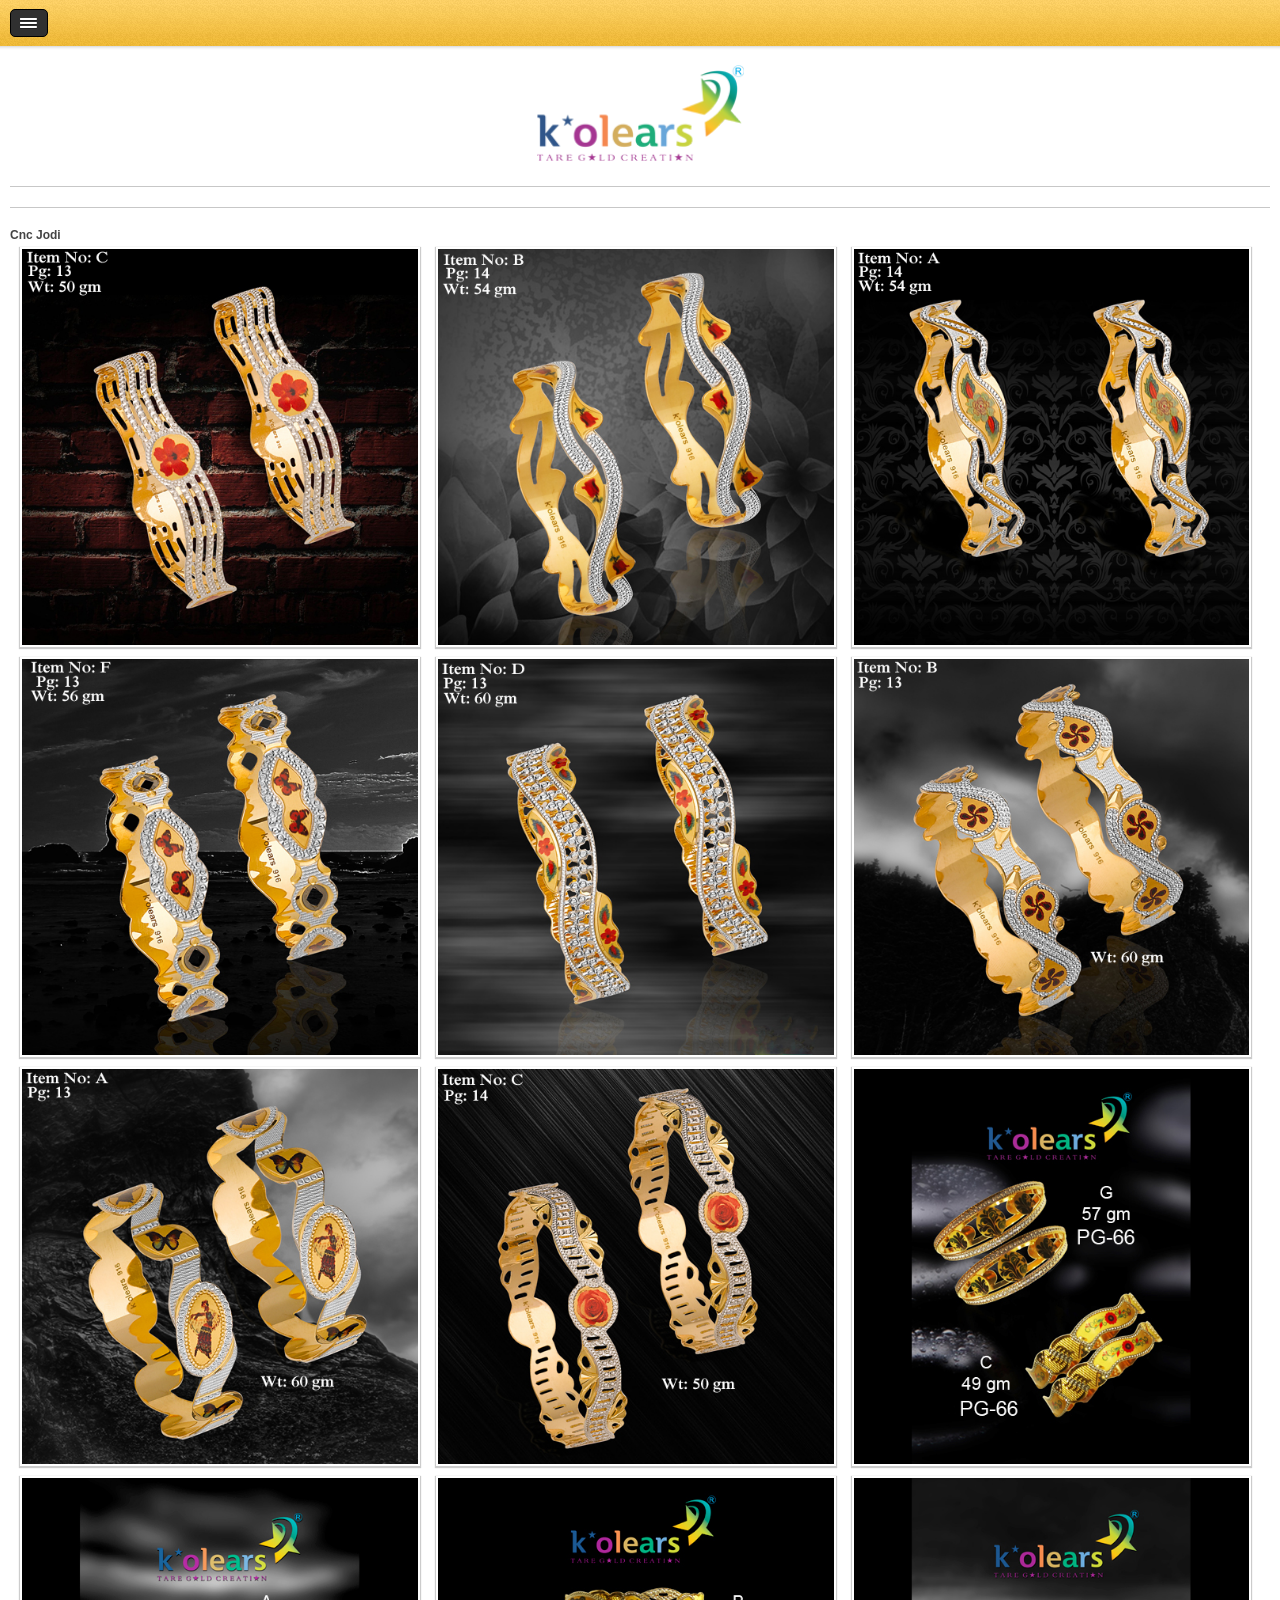
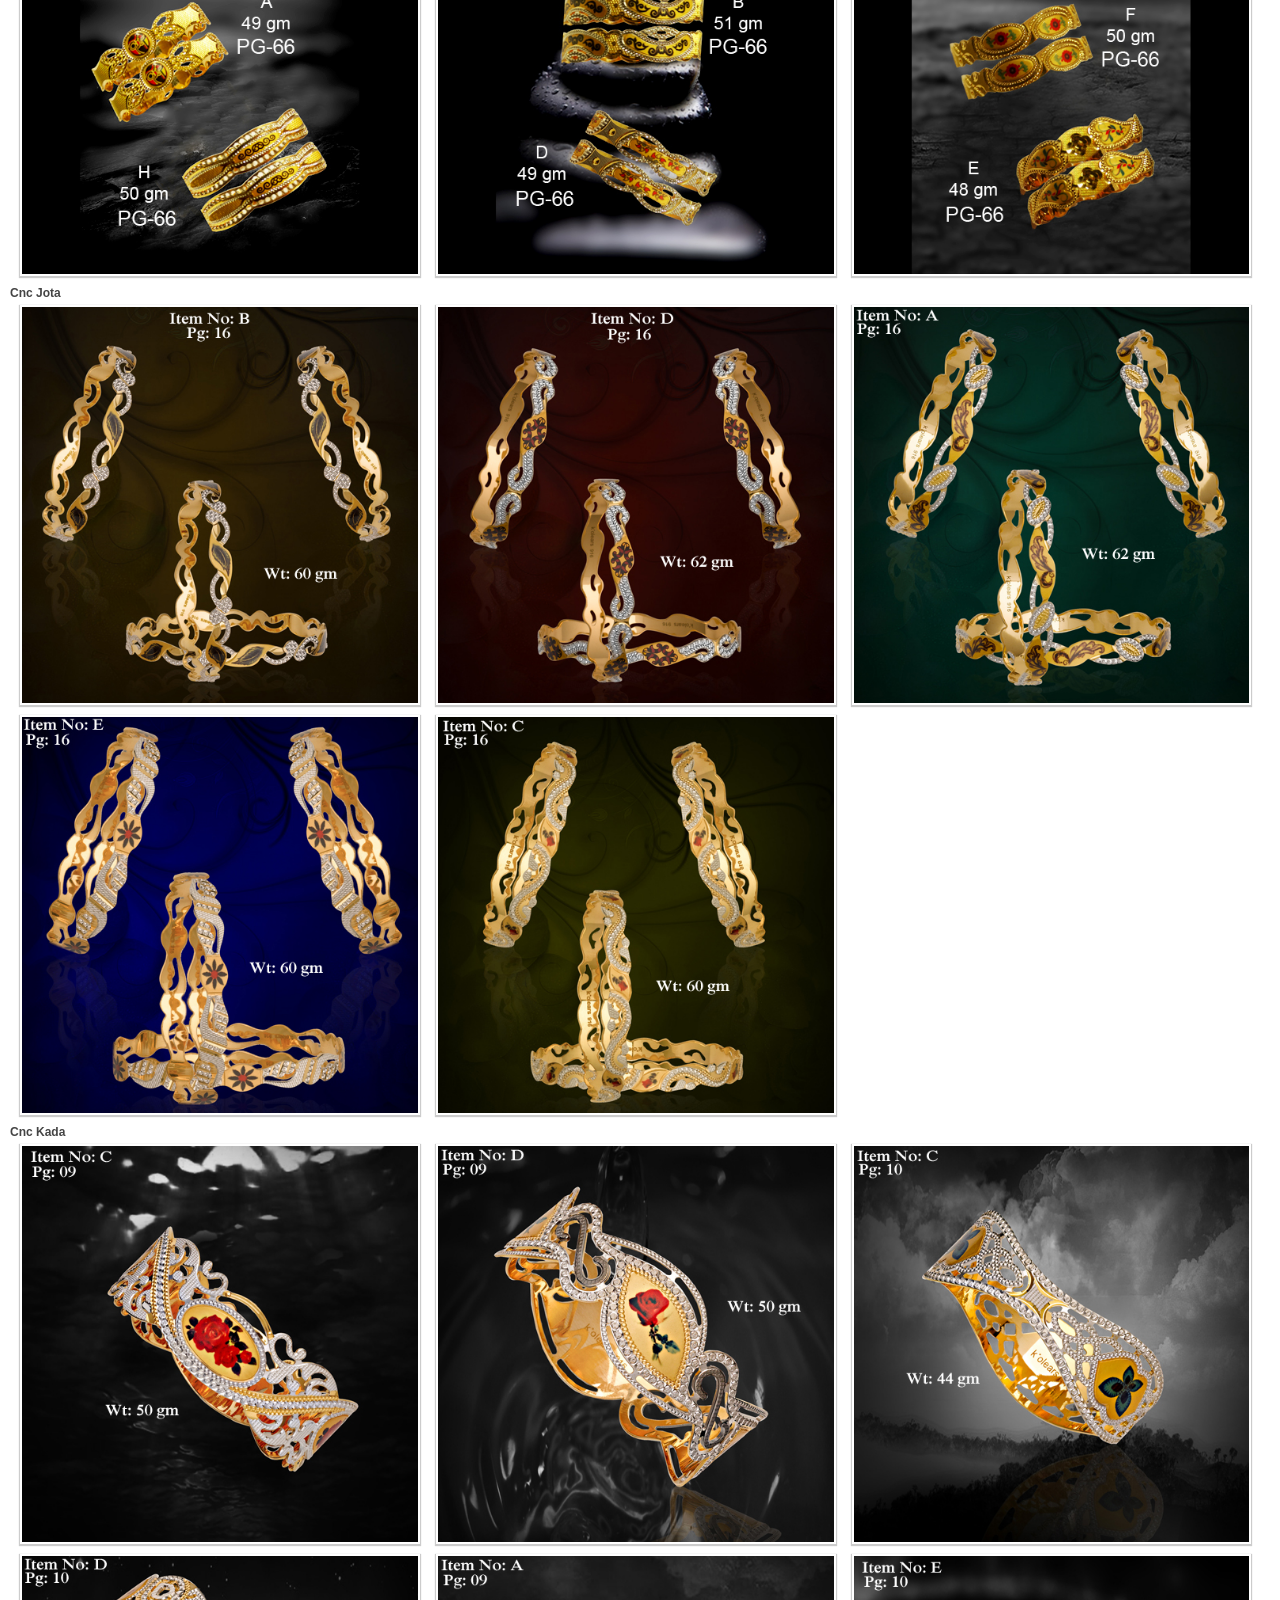
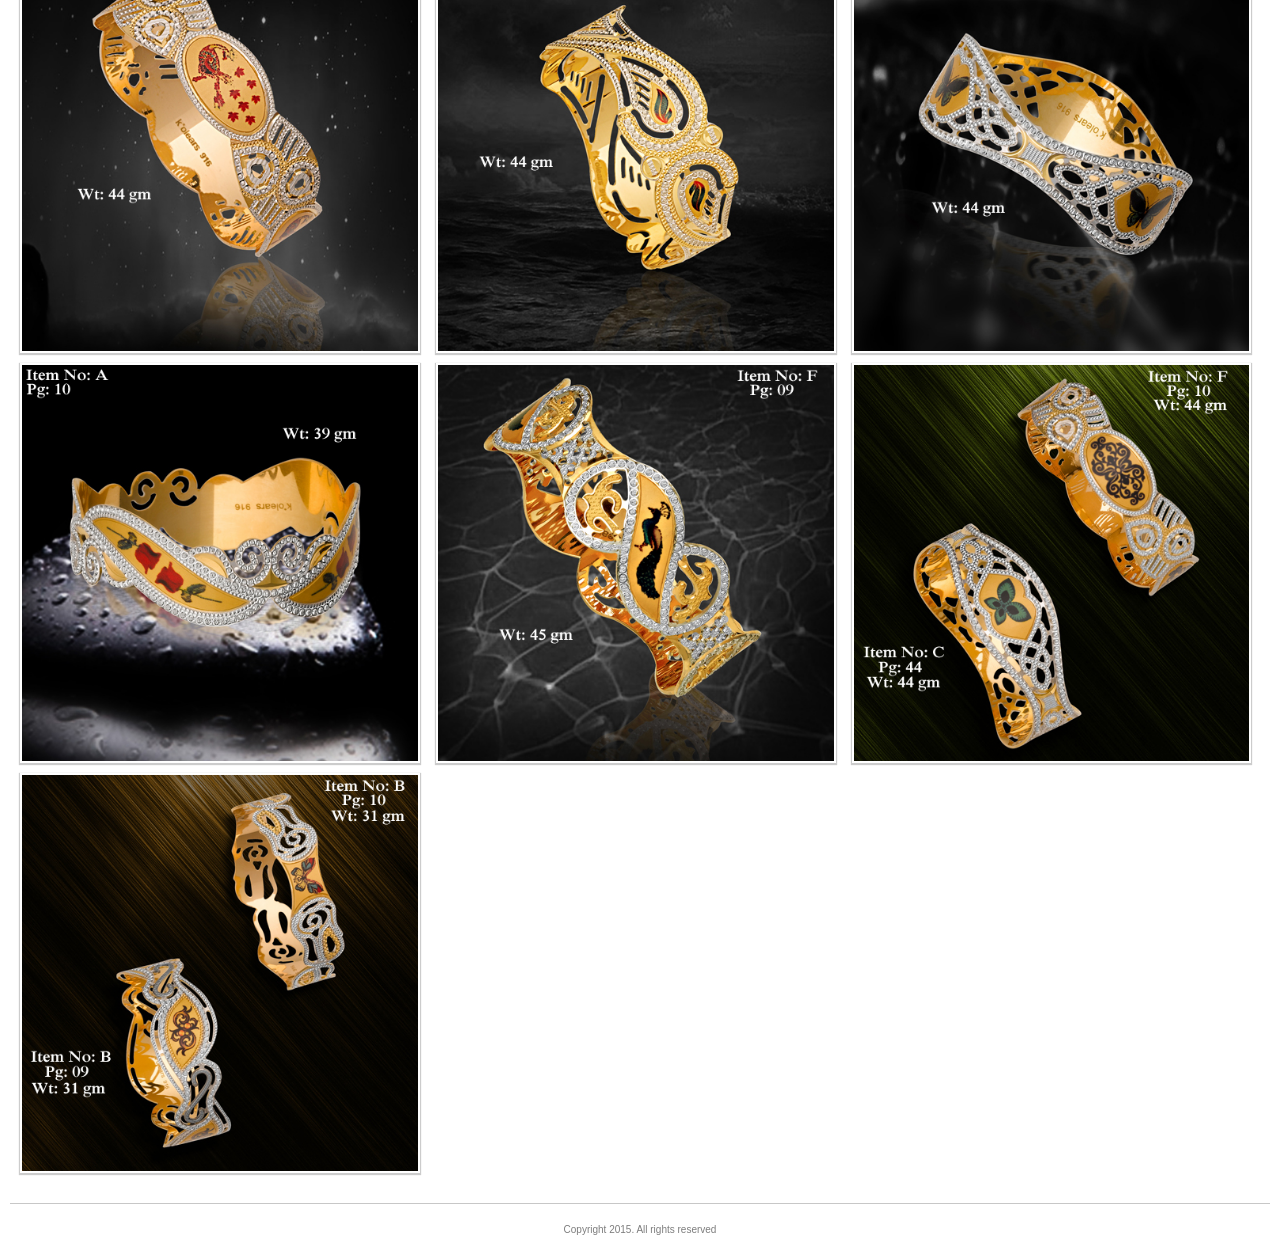
==== product_Details.html @ f9d04354 "firstbuild" ====
<!DOCTYPE html>
<head>
<meta http-equiv="Content-Type" content="text/html; charset=utf-8" />
<meta name="viewport" content="user-scalable=no, width=device-width, initial-scale=1.0, maximum-scale=1.0"/>
<link rel="apple-touch-icon" sizes="114x114" href="images/splash/splash-icon.png"> 
<link rel="apple-touch-startup-images" href="images/splash/splash-screen.png" media="screen and (max-device-width: 320px)" /> 
<link rel="apple-touch-startup-images" href="images/splash/splash-screen@2x.png" media="(max-device-width: 480px) and (-webkit-min-device-pixel-ratio: 2)" /> 
<meta name="apple-mobile-web-app-capable" content="yes"/>
<title>Kolears</title>

<link href="style/style.css" rel="stylesheet" type="text/css">
<link href="style/buttons.css" rel="stylesheet" type="text/css">
<link href="style/photoswipe.css" rel="stylesheet" type="text/css">
<link href="style/retina.css" media="only screen and (-webkit-min-device-pixel-ratio: 2)" rel="stylesheet" />

<script src="scripts/klass.min.js"></script>
<script src="scripts/jquery.js"></script>
<script src="scripts/touchSwipe.js"></script>
<script src="scripts/photoswipe.js"></script>
<script src="scripts/roundabout.js"></script>
<script src="scripts/contact.js"></script>
<script src="scripts/retina.js"></script>
<script src="scripts/custom.js"></script>


</head>

<body onload="touchScroll('scrollMe')">


<div class="content" >
	<div class="header">
    	<a href="#" class="deploy-nav header-icon"></a>
        <a href="#" class="hide-nav header-icon-active"></a>
		<div id='cat_name'>
    
		</div>
    </div>
    
 
	<p class="center-text"><img src="images/logo.png" alt="img" width="217" class="replace-2x logo"></p>

    <div class="decoration"></div>
    
    <div class="container" id='product_title'>
    	<!--<h3 class="left-text">Bangles:<a href="#cnc_jodi.">Cnc Jodi </a>, <a href="#cnc_jota">Cnc Jota </a>, <a href="#cnc_kada">Cnc Kada</a></h3>-->
    </div>
    
    <div class="decoration"></div>
    
	<div class="container">
        <ul id="gallery" class="gallery">
			<h4 id="cnc_jodi">Cnc Jodi</h4>
            <li><a href="images/cnc_jodi/1/cnc_jodi500.jpg" title="Cnc Jodi"> 
				<img src="images/cnc_jodi/1/cnc_jodi500.jpg" title="Cnc Jodi" alt="Cnc Jodi" /> 
			</a></li> 
			<li><a href="images/cnc_jodi/2/cnc_jodi500.jpg" title="Cnc Jodi" > 
				<img src="images/cnc_jodi/2/cnc_jodi500.jpg" title="Cnc Jodi" alt="Cnc Jodi" /> 
			</a> </li>
			<li><a href="images/cnc_jodi/3/cnc_jodi500.jpg" title="Cnc Jodi" > 
				<img src="images/cnc_jodi/3/cnc_jodi500.jpg" title="Cnc Jodi" alt="Cnc Jodi" /> 
			</a></li>
			<li><a href="images/cnc_jodi/4/cnc_jodi500.jpg" title="Cnc Jodi" > 
				<img src="images/cnc_jodi/4/cnc_jodi500.jpg" title="Cnc Jodi" alt="Cnc Jodi" /> 
			</a></li>
			<li><a href="images/cnc_jodi/5/cnc_jodi500.jpg" title="Cnc Jodi" > 
				<img src="images/cnc_jodi/5/cnc_jodi500.jpg" title="Cnc Jodi" alt="Cnc Jodi" /> 
			</a></li> 
			<li><a href="images/cnc_jodi/6/cnc_jodi500.jpg" title="Cnc Jodi"> 
				<img src="images/cnc_jodi/6/cnc_jodi500.jpg" title="Cnc Jodi" alt="Cnc Jodi" /> 
			</a></li>
			<li><a href="images/cnc_jodi/7/cnc_jodi500.jpg" title="Cnc Jodi"> 
				<img src="images/cnc_jodi/7/cnc_jodi500.jpg" title="Cnc Jodi" alt="Cnc Jodi" /> 
			</a></li>
			<li><a href="images/cnc_jodi/8/cnc_jodi500.jpg" title="Cnc Jodi"> 
				<img src="images/cnc_jodi/8/cnc_jodi500.jpg" title="Cnc Jodi" alt="Cnc Jodi" /> 
			</a></li>
			<li><a href="images/cnc_jodi/9/cnc_jodi500.jpg" title="Cnc Jodi"> 
				<img src="images/cnc_jodi/9/cnc_jodi500.jpg" title="Cnc Jodi" alt="Cnc Jodi" /> 
			</a></li>
			<li><a href="images/cnc_jodi/10/cnc_jodi500.jpg" title="Cnc Jodi"> 
				<img src="images/cnc_jodi/10/cnc_jodi500.jpg" title="Cnc Jodi" alt="Cnc Jodi" /> 
			</a></li>
			<li><a href="images/cnc_jodi/11/cnc_jodi500.jpg" title="Cnc Jodi"> 
				<img src="images/cnc_jodi/11/cnc_jodi500.jpg" title="Cnc Jodi" alt="Cnc Jodi" /> 
			</a></li>
			<li><a href="images/cnc_jodi/12/cnc_jodi500.jpg" title="Cnc Jodi"> 
				<img src="images/cnc_jodi/12/cnc_jodi500.jpg" title="Cnc Jodi" alt="Cnc Jodi" /> 
			</a></li>
			<div class="clear"></div>
			<h4 id="cnc_jota">Cnc Jota</h4>
			<li><a href="images/cnc_jota/1/cnc_jota500.jpg" title="Cnc Jota"> 
				<img src="images/cnc_jota/1/cnc_jota500.jpg" title="Cnc Jota" alt="Cnc Jota" /> 
			</a></li> 
			<li><a href="images/cnc_jota/2/cnc_jota500.jpg" title="Cnc Jota"> 
				<img src="images/cnc_jota/2/cnc_jota500.jpg" title="Cnc Jota" alt="Cnc Jota" /> 
			</a></li> 
			<li><a href="images/cnc_jota/3/cnc_jota500.jpg" title="Cnc Jota"> 
				<img src="images/cnc_jota/3/cnc_jota500.jpg" title="Cnc Jota" alt="Cnc Jota" /> 
			</a></li>
			<li><a href="images/cnc_jota/4/cnc_jota500.jpg" title="Cnc Jota"> 
				<img src="images/cnc_jota/4/cnc_jota500.jpg" title="Cnc Jota" alt="Cnc Jota" /> 
			</a></li>
			<li><a href="images/cnc_jota/5/cnc_jota500.jpg" title="Cnc Jota"> 
				<img src="images/cnc_jota/5/cnc_jota500.jpg" title="Cnc Jota" alt="Cnc Jota" /> 
			</a></li>			
			<div class="clear"></div>
			<h4 id="cnc_kada">Cnc Kada</h4>
			<li><a href="images/cnc_kada/1/cnc_kada500.jpg" title="Cnc Kada"> 
                 <img src="images/cnc_kada/1/cnc_kada500.jpg" title="Cnc Kada" alt="Cnc Kada" /> 
			</a></li> 
			<li><a href="images/cnc_kada/2/cnc_kada500.jpg" title="Cnc Kada">
				<img src="images/cnc_kada/2/cnc_kada500.jpg" title="Cnc Kada" alt="Cnc Kada" /> 
			</a></li> 
			<li><a href="images/cnc_kada/3/cnc_kada500.jpg" title="Cnc Kada">
				<img src="images/cnc_kada/3/cnc_kada500.jpg" title="Cnc Kada" alt="Cnc Kada" /> 
			</a></li>
			<li><a href="images/cnc_kada/4/cnc_kada500.jpg" title="Cnc Kada">
				<img src="images/cnc_kada/4/cnc_kada500.jpg" title="Cnc Kada" alt="Cnc Kada" /> 
			</a></li>
			<li><a href="images/cnc_kada/5/cnc_kada500.jpg" title="Cnc Kada">
				<img src="images/cnc_kada/5/cnc_kada500.jpg" title="Cnc Kada" alt="Cnc Kada" /> 
			</a></li> 
			<li><a href="images/cnc_kada/6/cnc_kada500.jpg" title="Cnc Kada">
				<img src="images/cnc_kada/6/cnc_kada500.jpg" title="Cnc Kada" alt="Cnc Kada" /> 
			</a></li>
			<li><a href="images/cnc_kada/7/cnc_kada500.jpg" title="Cnc Kada">
				<img src="images/cnc_kada/7/cnc_kada500.jpg" title="Cnc Kada" alt="Cnc Kada" /> 
			</a></li>
			<li><a href="images/cnc_kada/8/cnc_kada500.jpg" title="Cnc Kada">
				<img src="images/cnc_kada/8/cnc_kada500.jpg" title="Cnc Kada" alt="Cnc Kada" /> 
			</a></li>
			<li><a href="images/cnc_kada/9/cnc_kada500.jpg" title="Cnc Kada">
				<img src="images/cnc_kada/9/cnc_kada500.jpg" title="Cnc Kada" alt="Cnc Kada" /> 
			</a></li>
			<li><a href="images/cnc_kada/10/cnc_kada500.jpg" title="Cnc Kada">
				<img src="images/cnc_kada/10/cnc_kada500.jpg" title="Cnc Kada" alt="Cnc Kada" /> 
			</a></li>			
         </ul>
	</div>    
     
    <div class="decoration"></div>
    <p class="center-text copyright">Copyright 2015. All rights reserved</p>
   
</div>

<div class="sidebar">
	<div class="sidebar-hide-scroll" id="scrollMe">
	<div class="sidebar-header">
		<h1 class="sidebar-title"><a href="index.html">K'olears</a></h1>
    </div>
    <p class="sidebar-divider no-top">
    	
    </p>
	<div id="catlist">
		
	
	</div>
   
    <!--<a class="menu-item menu-icon img" id="sub-menu-one" href="#">Bangles<strong></strong></a>    	
		<div class="sub-menu-one">
			<a href="cnc_bangles.html" class="sub-menu-item">CNC Bangles</a>
			<a href="lp_bangle.html" class="sub-menu-item">Ladies Plain Bangles</a>
			<a href="swarovski_bangles.html" class="sub-menu-item">Swarovski Bangles</a>
		</div>
	<a href="gent_bracelet.html" class="menu-item menu-icon img">Gents Bracelet</a>
	<a href="ladie_bracelet.html" class="menu-item menu-icon img">Ladies Bracelet</a>
	<a href="ladie_necklace.html" class="menu-item menu-icon img">Ladies Antique Necklace</a>
	<a href="ladie_ant_set.html" class="menu-item menu-icon img">Ladies Antique Set</a>
	<a href="la_pendant_set.html" class="menu-item menu-icon img">Ladies Pendant Set</a>			
	<a href="#" id="sub-menu-two" class="menu-item menu-icon img">Ladies Mangalsutra<strong></strong></a>
		<div class="sub-menu-two">
			<a href="la_plain_mang.html" class="sub-menu-item">Ladies Plain Mangalsutra</a>
			<a href="la_swarovski_mang.html" class="sub-menu-item">Ladies Swarovski Mangalsutra</a>
		</div>
	<a href="ladie_gent_ring.html" class="menu-item menu-icon img">Ladies With Gents Ring</a>
	<a href="gift_pendant_chain.html" class="menu-item menu-icon img">Gift Pedant With Chain</a><a href="temple_jewellery.html" class="menu-item menu-icon img">Temple Jewellery</a>
	<a href="#" class="menu-item menu-icon img" id="sub-menu-three">Kid's Corner<strong></strong></a>
		<div class="sub-menu-three">
			<a href="baby_pendant_chain.html" class="sub-menu-item">Baby Pendant With Chain</a>
			<a href="bacha_kadli.html" class="sub-menu-item">Bacha Kadli</a>
			<a href="bacha_ring.html" class="sub-menu-item">Bacha Ring</a>
		</div>	-->
	
    </div>
</div>



</body>
</html>
---- style/style.css ----
@charset "utf-8";
@import url(../../../../../../fonts.googleapis.com/css@family=Open+Sans_3A300italic,400italic,600italic,700italic,800italic,400,300,600,700,800);
@import url(../../../../../../fonts.googleapis.com/css@family=Lato_3A700,900,700italic,900italic);
/* CSS Document */

*{
	margin:0px;
	border:0px;
	padding:0px;
	-webkit-text-size-adjust:none;
	font-family:'Open Sans', sans-serif;
}

body{
	overflow-x:hidden;
	background-image:url(../images/bg/sidebar.png);
}

.clear{clear:both;}
.float{float:left; padding-left:10px; padding-right:20px;}

a{
	font-size:10px;
	color:#e34e37;
	text-decoration:none;
}

p{
	font-size:12px;
	color:#7D7D7D;
}

h1{	font-size:18px; padding-bottom:5px; font-family:'Lato', sans-serif; color:#444;}
h2{	font-size:16px; padding-bottom:5px; font-family:'Lato', sans-serif; color:#444;}
h3{	font-size:14px; padding-bottom:5px; font-family:'Lato', sans-serif; color:#444;}
h4{	font-size:12px; padding-bottom:5px; font-family:'Lato', sans-serif; color:#444;}

.decoration{
	background-color:#c7c7c7;
	height:1px;
	display:block;
	margin-left:10px;
	margin-right:10px;
	margin-bottom:20px;
}

.center-text{text-align:center; display:block; text-shadow:0px 1px 0px #FFFFFF;}
.right-text{text-align:right; display:block; text-shadow:0px 1px 0px #FFFFFF;}
.left-text{text-align:left; display:block; text-shadow:0px 1px 0px #FFFFFF;}
.text-space{margin-bottom:10px;}

.logo{
	padding-top:12px;
	margin-bottom:20px;
}

.header{
	position:relative;
	z-index:700;
	height:50px;
	background-image:url(../images/bg/header.png);
	background-repeat:repeat-x;
	display:block;
}

.page-title{
	font-weight:700;
	text-align:center;
	padding-top:12px;
	color:#FFFFFF;
	text-shadow:0px 2px 0px rgba(0,0,0,0.4);
}

.page-title-small{
	font-size:14px;
	font-weight:700;
	text-align:center;
	padding-top:15px;
	color:#FFFFFF;
	text-shadow:0px 1px 0px rgba(0,0,0,0.4);
}



.header-icon{
	-webkit-border-radius: 5px;
	border-radius: 5px;
	border:solid 1px #000000;
	width:36px;
	height:26px;
	display:inline-block;
	background-color:#303030;
}

.header-icon-active{
	-webkit-border-radius: 5px;
	border-radius: 5px;
	border:solid 1px #000000;
	width:36px;
	height:26px;
	display:inline-block;
	background-color:#4e4e4e;
}

.deploy-nav{
	background-image:url(../images/nav/menu.png);
	background-repeat:no-repeat;
	background-position:9px 8px;
	float:left;
	margin-top:9px;
	margin-left:10px;
	margin-right:-45px;
}

.hide-nav{
	display:none;
	background-image:url(../images/nav/menu.png);
	background-repeat:no-repeat;
	background-position:9px 8px;
	float:left;
	margin-top:9px;
	margin-left:10px;
	margin-right:-45px;
}


.contact-icon{
	position:absolute;
	width:38px;
	height:28px;
	top:8px;
	right:10px;
	background-image:url(../images/nav/mail.png);
	background-repeat:no-repeat;
	background-position:9px 8px;
}


.content{
	position:absolute;
	width:100%;
	display:block;
	z-index:999;
	left:0px;
	right:0px;
	background-image:url(../images/bg/body.png);
}

/*Sidebar*/

.stop-body-scroll{
	z-index:1200;
	background-color:rgba(0,0,0,0.3);
	display:block;
	width:100%;
	height:100%;
}

.sidebar-hide-scroll{
	width:200px;
	overflow: scroll!important;
	overflow-x:hidden!important;
	-webkit-overflow-scroll:touch!important;	
	height:100%;
}

.sidebar{
	background-image:url(../images/bg/sidebar.png);
	position: fixed;
	overflow:hidden;
	z-index:99;
	left:0px;
	top:0px;
	bottom:0px;
	width:180px;
}

.sidebar-header{
	background-image:url(../images/bg/header.png);
	background-repeat:repeat-x;
	height:50px;
}

.sidebar-title{
	background-image:url(../images/icons/location.png);
	background-repeat:no-repeat;
	background-position:0 8px;
	font-weight:700;
	text-align:center;
	padding-top:12px;
	color:#FFFFFF;
	text-shadow:0px 2px 0px rgba(0,0,0,0.4);
}
.sidebar-title a{font-size:18px; color:#fff;}

.no-top{
	border-top:none!important;
}

.sidebar-divider{
	border-top:solid 1px #585757;
	border-bottom: solid 1px #585757;
	padding-top:10px;
	padding-bottom:10px;
	color:#585757;
	font-size:10px;
	text-align:right;
	padding-right:30px;
	font-family:'Lato', sans-serif;
	font-weight:900;
}

.menu-item em{
	background-image:url(../images/nav/arrow.png);
	background-repeat:no-repeat;
	width:6px;
	height:8px;
	display:inline-block;
	float:right;
	margin-right:30px;
	padding-top:5px;
	background-position:0px 5px;
}

.menu-item strong{
	background-image:url(../images/nav/arrow-down.png);
	background-repeat:no-repeat;
	width:8px;
	height:6px;
	display:inline-block;
	float:right;
	margin-right:30px;
	padding-top:5px;
	background-position:0px 5px;
}

.menu-item{
	display:block;
	font-size:12px;
	font-family:'Lato', sans-serif;
	font-weight:800;
	color:#f6f6f6;
	text-decoration:none;
	padding-left:31px;
	padding-right:7px;
	margin-top:20px;
	letter-spacing:0.9px;
}

.last-menu-item{margin-bottom:20px;}

.menu-icon{
	background-repeat:no-repeat!important;
	background-position:0 -8px!important;
}

.sub-menu-item{
	font-size:12px;
	font-weight:bold;
	color:#a2a2a2;
	font-style:italic;
	font-family:'Lato', sans-serif;
	text-decoration:none;
	display:block;
	padding-left:38px;
	margin-top:10px;
	background-image:url(../images/nav/arrow.png);
	background-repeat:no-repeat;
	background-position:12px 6px;
}

.sub-menu-one{display:none;}
.sub-menu-two{display:none;}
.sub-menu-three{display:none;}
.sub-menu-four{display:none;}
.sub-menu-five{display:none;}
.sub-menu-six{display:none;}
.sub-menu-seven{display:none;}
.sub-menu-eight{display:none;}
.sub-menu-nine{display:none;}
.sub-menu-ten{display:none;}

/*Header notification box*/

.header-notification{
	color:#7d7d7d;
	margin-top:-5px;
	position:relative;
	z-index:999;
	background-color:#ffffff;
	padding-top:10px;
	padding-bottom:10px;
	padding-left:10px;
	padding-right:10px;
}

.header-notification p{
	background-image:url(../images/lists/info_16.png);
	background-position:11px 0px;
	background-repeat:no-repeat;	
}

.close-header-notification{
	float:right;
	padding-right:16px;
	text-decoration:none;
	color:#7d7d7d;
}


/*Image Slider*/

.responsive-image{
	max-width:100%;
	display:block;
}

.responsive-image-caption{
	position:relative;
	z-index:10;
	background-color:rgba(255,255,255,0.9);
	width:100%;
	display:block;
	padding-top:5px;
	padding-bottom:5px;
	margin-top:-30px;
	margin-bottom:10px;
	text-align:center;
	color:#777777;
}

.responsive-background{
	width:98%;
	background-color:#FFFFFF;
	padding:3px;
	-webkit-box-shadow: 0px 1px 1px 1px rgba(0, 0, 0, 0.2);
	box-shadow: 0px 1px 1px 1px rgba(0, 0, 0, 0.2);
}

.image-slider {
	overflow:hidden;
	display:block;
	-webkit-tap-highlight-color:rgba(0,0,0,0);
	list-style: none;
	padding: 0;
	margin: 0 auto;
	width: 100%!important;
	height: 150px;
}

.image-slider li {
	margin-top:-100px;
	height: 150px;
	width: 250px;
	text-align: center;
	cursor: pointer;
}
	li.roundabout-in-focus {
		cursor: default;
	}
.image-slider li span {
	display: block;
	padding-top:100px;
}

/*Sider Heading */

.slider-heading-one{font-weight:700; color:#9d9d9d; padding-top:20px; padding-bottom:5px; text-shadow:0px 1px 0px #FFFFFF;}
.slider-heading-two{font-weight:900; color:#444444; padding-bottom:20px; text-shadow:0px 1px 0px #FFFFFF;}
.slider-heading-three{color:#7d7d7d; margin-bottom:20px; text-shadow:0px 1px 0px rgba(255,255,255,0.6);}
.slider-heading-three img{width:70%;}

.copyright{font-size:10px; margin-bottom:20px;} 



/*Contaienrs and Content*/

.container{
	display:block;
	margin-left:10px;
	margin-right:10px;
	margin-bottom:20px;
}

.two-column-one{width:43%; float:left; margin-right:10%;}
.two-column-one h4 {color:#444444; padding-bottom:5px;}
.two-column-one em {margin-bottom:10px;}
.two-column-one p { font-size:12px; color:#7d7d7d; text-shadow:0px 1px 0px rgba(255, 255, 255, 1);}

.two-column-two{width:43%; float:left;}
.two-column-two h4 {color:#444444; padding-bottom:5px;}
.two-column-two em {margin-bottom:10px; color:#7d7d7d;}
.two-column-two p { font-size:12px; color:#7d7d7d; text-shadow:0px 1px 0px rgba(255, 255, 255, 1);}



.column-two-one{
	float:left;
	width:45%;
	padding-right:25px;
	font-size:12px;
	text-shadow:0px 1px 0px #FFFFFF;
}

.column-two-two{
	float:left;
	width:45%;
	font-size:12px;
	text-shadow:0px 1px 0px #FFFFFF;
}

.column-three-one{
	float:left;
	width:30%;
	padding-right:12px;
	font-size:12px;
	text-shadow:0px 1px 0px #FFFFFF;
}

.column-three-two{
	float:left;
	width:30%;
	padding-right:12px;
	font-size:12px;
	text-shadow:0px 1px 0px #FFFFFF;
}

.column-three-three{
	float:left;
	width:30%;
	font-size:12px;
	text-shadow:0px 1px 0px #FFFFFF;
}

/*Highlights*/

.highlight{
	padding-bottom:15px;	
	line-height:24px;
	text-shadow:0px 1px 0px #FFFFFF;
}

.highlight-orange{ 	background-color:#e34e47;	color:#FFFFFF;	text-shadow:none;	margin-top:5px; padding:2px;}
.highlight-green{ 	background-color:#518900;	color:#FFFFFF;	text-shadow:none;	margin-top:5px; padding:2px;}
.highlight-yellow{ 	background-color:#ffd100;	color:#a1a1a1;	text-shadow:none;	margin-top:5px; padding:2px;}
.highlight-gray{ 	background-color:#424242;	color:#FFFFFF;	text-shadow:none;	margin-top:5px; padding:2px;}

.last-item{
	margin-bottom:0px;
	padding-bottom:0px;
}


/*Icon lists*/

.container-fifty{
	padding-left:20px;
	width:40%;
	display:inline-block;
	padding-bottom:20px;
}

/*Icon Lists*/

.icon-lists{		
	font-size:10px;											
	color:#8b8b8b;					
	margin-bottom:-5px;
	text-shadow:0px 1px 0px #FFFFFF;
}

.icon-lists a{
	color:#7d7d7d!important;
}

.icon-lists li{		
	line-height:24px;
	margin-bottom:2px;										
	list-style:none;				
	padding-left:30px;
	font-size:12px;
}


.list-address{			background-image:url(../images/lists/address_16.png);		background-repeat:no-repeat;	background-position:0 5px;}
.list-block{			background-image:url(../images/lists/block_16.png);			background-repeat:no-repeat;	background-position:0 5px;}
.list-bookmark{			background-image:url(../images/lists/bookmark_16.png);		background-repeat:no-repeat;	background-position:0 5px;}
.list-briefcase{		background-image:url(../images/lists/briefcase_16.png);		background-repeat:no-repeat;	background-position:0 5px;}
.list-bubble{			background-image:url(../images/lists/bubble_16.png);		background-repeat:no-repeat;	background-position:0 5px;}
.list-buy{				background-image:url(../images/lists/buy_16.png);			background-repeat:no-repeat;	background-position:0 5px;}
.list-calendar{			background-image:url(../images/lists/calendar_16.png);		background-repeat:no-repeat;	background-position:0 5px;}
.list-clipboard{		background-image:url(../images/lists/clipboard_16.png);		background-repeat:no-repeat;	background-position:0 5px;}
.list-delete{			background-image:url(../images/lists/delete_16.png);		background-repeat:no-repeat;	background-position:0 5px;}
.list-clock{			background-image:url(../images/lists/clock_16.png);			background-repeat:no-repeat;	background-position:0 5px;}
.list-diagram{			background-image:url(../images/lists/diagram_16.png);		background-repeat:no-repeat;	background-position:0 5px;}
.list-document{			background-image:url(../images/lists/document_16.png);		background-repeat:no-repeat;	background-position:0 5px;}
.list-down{				background-image:url(../images/lists/down_16.png);			background-repeat:no-repeat;	background-position:0 5px;}
.list-flag{				background-image:url(../images/lists/flag_16.png);			background-repeat:no-repeat;	background-position:0 5px;}
.list-folder{			background-image:url(../images/lists/folder_16.png);		background-repeat:no-repeat;	background-position:0 5px;}
.list-gear{				background-image:url(../images/lists/gear_16.png);			background-repeat:no-repeat;	background-position:0 5px;}
.list-globe{			background-image:url(../images/lists/globe_16.png);			background-repeat:no-repeat;	background-position:0 5px;}
.list-heart{			background-image:url(../images/lists/heart_16.png);			background-repeat:no-repeat;	background-position:0 5px;}
.list-help{				background-image:url(../images/lists/help_16.png);			background-repeat:no-repeat;	background-position:0 5px;}
.list-home{				background-image:url(../images/lists/home_16.png);			background-repeat:no-repeat;	background-position:0 5px;}
.list-key{				background-image:url(../images/lists/key_16.png);			background-repeat:no-repeat;	background-position:0 5px;}
.list-label{			background-image:url(../images/lists/label_16.png);			background-repeat:no-repeat;	background-position:0 5px;}
.list-left{				background-image:url(../images/lists/left_16.png);			background-repeat:no-repeat;	background-position:0 5px;}
.list-letter{			background-image:url(../images/lists/letter_16.png);		background-repeat:no-repeat;	background-position:0 5px;}
.list-monitor{			background-image:url(../images/lists/monitor_16.png);		background-repeat:no-repeat;	background-position:0 5px;}
.list-pencil{			background-image:url(../images/lists/pencil_16.png);		background-repeat:no-repeat;	background-position:0 5px;}
.list-plus{				background-image:url(../images/lists/plus_16.png);			background-repeat:no-repeat;	background-position:0 5px;}
.list-present{			background-image:url(../images/lists/present_16.png);		background-repeat:no-repeat;	background-position:0 5px;}
.list-print{			background-image:url(../images/lists/print_16.png);			background-repeat:no-repeat;	background-position:0 5px;}
.list-right{			background-image:url(../images/lists/right_16.png);			background-repeat:no-repeat;	background-position:0 5px;}
.list-save{				background-image:url(../images/lists/save_16.png);			background-repeat:no-repeat;	background-position:0 5px;}
.list-shield{			background-image:url(../images/lists/shield_16.png);		background-repeat:no-repeat;	background-position:0 5px;}
.list-statistics{		background-image:url(../images/lists/statistics_16.png);	background-repeat:no-repeat;	background-position:0 5px;}
.list-stop{				background-image:url(../images/lists/stop_16.png);			background-repeat:no-repeat;	background-position:0 5px;}
.list-tick{				background-image:url(../images/lists/tick_16.png);			background-repeat:no-repeat;	background-position:0 5px;}
.list-trash{			background-image:url(../images/lists/trash_16.png);			background-repeat:no-repeat;	background-position:0 5px;}
.list-up{				background-image:url(../images/lists/up_16.png);			background-repeat:no-repeat;	background-position:0 5px;}
.list-user{				background-image:url(../images/lists/user_16.png);			background-repeat:no-repeat;	background-position:0 5px;}
.list-walet{			background-image:url(../images/lists/wallet_16.png);		background-repeat:no-repeat;	background-position:0 5px;}
.list-warning{			background-image:url(../images/lists/warning_16.png);		background-repeat:no-repeat;	background-position:0 5px;}


/*Checkboxes */

.setting-box{
	display:block;
	margin-bottom:10px;
}

.checkbox{
	font-family: 'Open Sans', sans-serif;
	background-image:url(../images/ui/checkbox.png);
	background-position:0 0px;
	background-repeat:no-repeat;
	text-decoration:none;
	color:#959595;
	font-size:12px;
	padding-left:25px;
	margin-left:10px;
}

.login-check{
	padding-top:0px;
	padding-bottom:3px;
	background-position:0 0px!important;
}

.selected-checkbox{
	background-image:url(../images/ui/checkbox-selected.png);
}

.checkbox2{
	font-family:'Open Sans', sans-serif;
	background-image:url(../images/ui/checkbox2.png);
	background-position:0 0px;
	background-repeat:no-repeat;
	text-decoration:none;
	color:#959595;
	font-size:12px;
	padding-left:25px;
	margin-left:10px;
}

.selected-checkbox2{
	background-image:url(../images/ui/checkbox2-selected.png);
}


.radiobox{
	font-family:'Open Sans', sans-serif;
	background-image:url(../images/ui/radio.png);
	background-position:0 0px;
	background-repeat:no-repeat;
	text-decoration:none;
	color:#959595;
	font-size:12px;
	padding-left:25px;
	margin-left:10px;
}

.selected-radiobox{
	background-image:url(../images/ui/radio-selected.png);	
}

.radiobox2{
	font-family:'Open Sans', sans-serif;
	background-image:url(../images/ui/radio2.png);
	background-position:0 -1px;
	background-repeat:no-repeat;
	text-decoration:none;
	color:#959595;
	font-size:12px;
	padding-left:25px;
	margin-left:10px;
}

.selected-radiobox2{
	background-image:url(../images/ui/radio2-selected.png);	
}


/*Notification Boxes*/

/*//////////////////*/
/*Notification Boxes*/
/*//////////////////*/

.notification-box-yellow p{	color:#666!important; font-size:12px;}
.notification-box-green p{	color:#666!important; font-size:12px;}
.notification-box-blue p{	color:#666!important; font-size:12px;}
.notification-box-red p{	color:#666!important; font-size:12px;}

.notification-box-green{
	margin-bottom:15px;
	width:99.5%;
	height:32px;
	-webkit-border-radius: 4px;
	-moz-border-radius: 4px;
	border-radius: 4px;
	border-style:solid;
	border-width:1px;
	border-color:#a1a1a1;
	background-color: rgba(60, 167, 48, 0.3);
}

.notification-box-green a{
	display:block;
	overflow:hidden;
}


.notification-box-yellow{
	margin-bottom:15px;
	width:99.5%;
	height:32px;
	-webkit-border-radius: 4px;
	-moz-border-radius: 4px;
	border-radius: 4px;
	border-style:solid;
	border-width:1px;
	border-color:#a1a1a1;
	background-color: rgba(255, 210, 1, 0.5);
}

.notification-box-yellow a{
	display:block;
	overflow:hidden;
}

.notification-box-blue{
	margin-bottom:15px;
	width:99.5%;
	height:32px;
	-webkit-border-radius: 4px;
	-moz-border-radius: 4px;
	border-radius: 4px;
	border-style:solid;
	border-width:1px;
	border-color:#a1a1a1;
	background-color: rgba(100, 155, 174, 0.5);
}

.notification-box-blue a{
	display:block;
	overflow:hidden;
}


.notification-box-red{
	margin-bottom:15px;
	width:99.5%;
	height:32px;
	-webkit-border-radius: 4px;
	-moz-border-radius: 4px;
	border-radius: 4px;
	border-style:solid;
	border-width:1px;
	border-color:#a1a1a1;
	background-color: rgba(219, 84, 84, 0.5);
}

.notification-box-red a{
	display:block;
	overflow:hidden;
}

.notification-icon{
	padding-top:8px;
	padding-left:10px;
	float:left;
}

.notification-text{
	color:#666;
	float:left;
	margin-top:8px;
	font-size:10px;
	padding-left:20px;
	text-shadow:none!important;
}

@media screen and (min-width: 400px){
	.notification-quit-green{	margin-left:92%!important;	}
	.notification-quit-yellow{	margin-left:92%!important;	}
	.notification-quit-blue{	margin-left:92%!important;	}
	.notification-quit-red{		margin-left:92%!important;	}
}

.notification-quit-green{
	text-decoration:none;
	float:left;
	font-weight:bold;
	font-family:Verdana, Geneva, sans-serif;
	font-size:11px;
	padding-top:8px;
	margin-left:85%;
	position:absolute;
	color:#3ca730!important;
}

.notification-quit-yellow{
	text-decoration:none;
	float:left;
	font-weight:bold;
	font-family:Verdana, Geneva, sans-serif;
	font-size:11px;
	padding-top:8px;
	margin-left:85%;
	position:absolute;
	color:#B9A100!important;
}

.notification-quit-blue{
	text-decoration:none;
	float:left;
	font-weight:bold;
	font-family:Verdana, Geneva, sans-serif;
	font-size:11px;
	padding-top:8px;
	margin-left:85%;
	position:absolute;
	color:#008aff!important;
}

.notification-quit-red{
	text-decoration:none;
	float:left;
	font-weight:bold;
	font-family:Verdana, Geneva, sans-serif;
	font-size:11px;
	padding-top:8px;
	margin-left:85%;
	position:absolute;
	color:#c24747!important;
}

/*Toggles*/

.toggle-deploy{
	margin-top:4px;
	padding-bottom:4px;
	display:block;
	width:100%;
	text-decoration:none;
	color:#FFFFFF;
	font-size:12px;
	background-image:url(../images/lists/down_16.png);
	background-repeat:no-repeat;
	background-position:5px 1px;
	padding-left:35px;
}

.toggle-close{
	display:block;
	width:100%;
	display:none;
	text-decoration:none;
	color:#FFFFFF;
	font-size:12px;
	background-image:url(../images/lists/up_16.png);
	background-repeat:no-repeat;
	background-position:5px 1px;
	padding-left:35px;
}

.toggle{
	display:block;
	background-color:rgba(0,0,0,0.3);
	border-radius:4px;
	border:solid 1px rgba(0,0,0,0.3);
	padding:8px;
}

.toggle-content{
	display:none;
	margin-top:10px;
	padding-top:10px;
	border-top:solid 1px rgba(0,0,0,0.3);
	color:rgba(255,255,255,0.6);
}

/*///////////*/
/*Tables Page*/
/*///////////*/

/*Elements To Decorate Tabs */


table a:link {
	color: #666;
	font-weight: bold;
	text-decoration:none;
}
table a:visited {
	color: #999999;
	font-weight:bold;
	text-decoration:none;
}
table a:active,
table a:hover {
	color: #bd5a35;
	text-decoration:underline;
}

.table{
	width:100%;
}

.table-title{
	font-family: 'Lato', sans-serif;
	font-size:11px;
	color:#5b5b5b;
}

.table-sub-title{
	font-weight:bold;
	font-family: 'Lato', sans-serif;
	font-size:10px;
	color:#6e6e6e;
}

.price{
	font-size:10px;
	color:#5b5b5b;
}

.small-price{
	font-size:8px;
}

table {
	color:#666;
	font-size:10px;
	text-shadow: 1px 1px 0px #fff;
	background:#eaebec;
	border:#ccc 1px solid;
	margin-bottom:15px;
	-moz-border-radius:3px;
	-webkit-border-radius:3px;
	border-radius:3px;
	-moz-box-shadow: 0 1px 2px #d1d1d1;
	-webkit-box-shadow: 0 1px 2px #d1d1d1;
	box-shadow: 0 1px 2px #d1d1d1;
}
table th {
	padding:21px 25px 22px 25px;
	
	border-bottom:1px solid #e0e0e0;

	background: #ededed;
	background: -webkit-gradient(linear, left top, left bottom, from(#ededed), to(#ebebeb));
	background: -moz-linear-gradient(top,  #ededed,  #ebebeb);
}
table th:first-child{
	text-align: left;
	padding-left:20px;
}
table tr:first-child th:first-child{
	-moz-border-radius-topleft:3px;
	-webkit-border-top-left-radius:3px;
	border-top-left-radius:3px;
}
table tr:first-child th:last-child{
	-moz-border-radius-topright:3px;
	-webkit-border-top-right-radius:3px;
	border-top-right-radius:3px;
}
table tr{
	text-align: center;
	padding-left:20px;
}
table tr td:first-child{
	text-align: left;
	padding-left:20px;
	border-left: 0;
}
table tr td {
	padding:14px;
	border-top: 1px solid #ffffff;
	border-bottom:1px solid #e0e0e0;
	border-left: 1px solid #e0e0e0;
	
	background: #fafafa;
	background: -webkit-gradient(linear, left top, left bottom, from(#fbfbfb), to(#fafafa));
	background: -moz-linear-gradient(top,  #fbfbfb,  #fafafa);
}
table tr.even td{
	background: #f6f6f6;
	background: -webkit-gradient(linear, left top, left bottom, from(#f8f8f8), to(#f6f6f6));
	background: -moz-linear-gradient(top,  #f8f8f8,  #f6f6f6);
}
table tr:last-child td{
	border-bottom:0;
}
table tr:last-child td:first-child{
	-moz-border-radius-bottomleft:3px;
	-webkit-border-bottom-left-radius:3px;
	border-bottom-left-radius:3px;
}
table tr:last-child td:last-child{
	-moz-border-radius-bottomright:3px;
	-webkit-border-bottom-right-radius:3px;
	border-bottom-right-radius:3px;
}
table tr:hover td{
	background: #f2f2f2;
	background: -webkit-gradient(linear, left top, left bottom, from(#f2f2f2), to(#f0f0f0));
	background: -moz-linear-gradient(top,  #f2f2f2,  #f0f0f0);	
}

.table-heading{
	padding-top:10px;
	padding-bottom:15px;
}

.table-text{
	color:#6f6f6f;
}

/*Blog Text*/

.blog-title{
	font-family:'Lato', sans-serif;
	color:#666666;
	padding-bottom:15px;
}

.blog-text{
	padding-bottom:10px;
	padding-top:10px;
	text-shadow:0px 1px 0px #ffffff!important;
}

.blog-more{
	text-align:right;
	display:block;
	font-size:12px;
}

.posted-by{
	background-image:url(../images/blog/user.png);
	background-repeat:no-repeat;
	background-position:0px 10px;
	padding-left:25px;
	float:left;
	font-size:10px;
	color:#a6a6a6!important;
	text-shadow:0px 1px 0px #FFFFFF;
	text-decoration:none;
	padding-top:10px;
}

.posted-on{
	background-image:url(../images/blog/time.png);
	background-repeat:no-repeat;
	background-position:0px 10px;
	padding-left:25px;
	margin-left:20px;
	margin-right:20px;
	float:left;
	font-size:10px;
	color:#a6a6a6!important;
	text-shadow:0px 1px 0px #FFFFFF;
	text-decoration:none;
	padding-top:10px;
}

.posted-tag{
	float:left;
	background-image:url(../images/blog/tag.png);
	background-repeat:no-repeat;
	background-position:0px 10px;
	padding-left:25px;	
	font-size:10px;
	color:#a6a6a6!important;
	text-shadow:0px 1px 0px #FFFFFF;
	text-decoration:none;
	padding-top:10px;
}

.posted-cat{
	float:left;
	background-image:url(../images/blog/cat.png);
	background-repeat:no-repeat;
	background-position:0px 10px;
	padding-left:25px;
	margin-right:20px;
	font-size:10px;
	color:#a6a6a6!important;
	text-shadow:0px 1px 0px #FFFFFF;
	text-decoration:none;
	padding-top:10px;
}

.posted-more{
	float:left;
	background-image:url(../images/blog/more.png);
	background-repeat:no-repeat;
	background-position:0px 10px;
	padding-left:25px;
	margin-left:20px;
	font-size:10px;
	text-shadow:0px 1px 0px #FFFFFF;
	text-decoration:none;
	padding-top:10px;
}

.ads img{
	padding-left:10px;
	padding-right:10px;
	padding-bottom:20px;
}

.ads{
	padding-top:20px;
	margin-bottom:-20px!important;
	width:300px;
	margin:auto;
}

/*/////////////*/
/* Simple Icons*/
/*/////////////*/

.icon{
	display:inline-block;
	background-color:#808080;
	height:32px;
	width:32px;	
	border-radius:32px;
}


.demo{margin-left:5px; margin-right:2px; margin-bottom:5px;}


.addressbook{		background-image:url(../images/icons/addressbook.png);	background-position:0px 0px;}
.iphone{			background-image:url(../images/icons/iphone.png);		background-position:0px 0px;}
.alert2{			background-image:url(../images/icons/alert2.png);		background-position:0px 0px;}
.alert3{			background-image:url(../images/icons/alert3.png);		background-position:0px 0px;}
.android{			background-image:url(../images/icons/android.png);		background-position:0px 0px;}
.arrow-down{		background-image:url(../images/icons/arrow-down.png);	background-position:0px 0px;}
.arrow-up{			background-image:url(../images/icons/arrow-up.png);		background-position:0px 0px;}
.arrow-left{		background-image:url(../images/icons/arrow-left.png);	background-position:0px 0px;}
.arrow-right{		background-image:url(../images/icons/arrow-right.png);	background-position:0px 0px;}
.bberry{			background-image:url(../images/icons/bberry.png);		background-position:0px 0px;}
.bluetooth{			background-image:url(../images/icons/bluetooth.png);	background-position:0px 0px;}
.cameras{			background-image:url(../images/icons/cameras.png);		background-position:0px 0px;}
.cart{				background-image:url(../images/icons/cart.png);			background-position:0px 0px;}
.clip{				background-image:url(../images/icons/clip.png);			background-position:0px 0px;}
.chalendar{			background-image:url(../images/icons/chalendar.png);	background-position:0px 0px;}
.chart{				background-image:url(../images/icons/chart.png);		background-position:0px 0px;}
.clocks{			background-image:url(../images/icons/clocks.png);		background-position:0px 0px;}
.cloud-down{		background-image:url(../images/icons/cloud-down.png);	background-position:0px 0px;}
.cloud-up{			background-image:url(../images/icons/cloud-up.png);		background-position:0px 0px;}
.cog1{				background-image:url(../images/icons/cog1.png);			background-position:0px 0px;}
.cog2{				background-image:url(../images/icons/cog2.png);			background-position:0px 0px;}
.columns{			background-image:url(../images/icons/columns.png);		background-position:0px 0px;}
.comment{			background-image:url(../images/icons/comment.png);		background-position:0px 0px;}
.delicious{			background-image:url(../images/icons/delicious.png);	background-position:1px 0px;}
.digg{				background-image:url(../images/icons/digg.png);			background-position:0px 0px;}
.documents{			background-image:url(../images/icons/documents.png);	background-position:0px 0px;}
.download{			background-image:url(../images/icons/download.png);		background-position:0px 0px;}
.dribble{			background-image:url(../images/icons/dribble.png);		background-position:0px 0px;}
.dropbox{			background-image:url(../images/icons/dropbox.png);		background-position:0px 0px;}
.female{			background-image:url(../images/icons/female.png);		background-position:0px 0px;}
.facebook{			background-image:url(../images/icons/facebook.png);		background-position:0px 0px;}
.film-strip{		background-image:url(../images/icons/film-strip.png);	background-position:0px 0px;}
.fullscreen{		background-image:url(../images/icons/fullscreen2.png);	background-position:1px 0px;}
.go-full{			background-image:url(../images/icons/go-full.png);		background-position:1px 0px;}
.go-normal{			background-image:url(../images/icons/go-normal.png);	background-position:1px 0px;}
.graph{				background-image:url(../images/icons/graph.png);		background-position:0px 0px;}
.headset{			background-image:url(../images/icons/headset.png);		background-position:0px 0px;}
.highdef{			background-image:url(../images/icons/highdef.png);		background-position:0px 0px;}
.highdef2{			background-image:url(../images/icons/highdef2.png);		background-position:0px 0px;}
.home{				background-image:url(../images/icons/home.png);			background-position:0px 0px;}
.href{				background-image:url(../images/icons/href.png);			background-position:0px 0px;}
.imac{				background-image:url(../images/icons/imac.png);			background-position:0px 0px;}
.img{				background-image:url(../images/icons/img.png);			background-position:0px 0px;}
.img2{				background-image:url(../images/icons/img2.png);			background-position:0px 0px;}
.ipad{				background-image:url(../images/icons/ipad.png);			background-position:0px 0px;}
.iphone{			background-image:url(../images/icons/iphone.png);		background-position:0px 0px;}
.ipodc{				background-image:url(../images/icons/ipodc.png);		background-position:1px -1px;}
.ipodn{				background-image:url(../images/icons/ipodn.png);		background-position:0px 0px;}
.laptop{			background-image:url(../images/icons/laptop.png);		background-position:1px 0px;}
.linux{				background-image:url(../images/icons/linux.png);		background-position:0px 0px;}
.list{				background-image:url(../images/icons/list.png);			background-position:0px 0px;}
.list-image{		background-image:url(../images/icons/list-image.png);	background-position:0px 0px;}
.lists{				background-image:url(../images/icons/lists.png);		background-position:0px 0px;}
.location{			background-image:url(../images/icons/location.png);		background-position:0px 0px;}
.lowdef{			background-image:url(../images/icons/lowdef.png);		background-position:0px 0px;}
.lowdef2{			background-image:url(../images/icons/lowdef2.png);		background-position:0px 0px;}
.magnifier{			background-image:url(../images/icons/magnifier.png);	background-position:0px 0px;}
.mail{				background-image:url(../images/icons/mail.png);			background-position:0px 0px;}
.male{				background-image:url(../images/icons/male.png);			background-position:0px 0px;}
.mic{				background-image:url(../images/icons/mic.png);			background-position:0px 0px;}
.mobile{			background-image:url(../images/icons/mobile.png);		background-position:0px 0px;}
.money{				background-image:url(../images/icons/money.png);		background-position:0px 0px;}
.mouse{				background-image:url(../images/icons/mouse.png);		background-position:0px 0px;}
.myspace{			background-image:url(../images/icons/myspace.png);		background-position:0px 0px;}
.osx{				background-image:url(../images/icons/osx.png);			background-position:0px 0px;}
.paypal{			background-image:url(../images/icons/paypal.png);		background-position:0px 0px;}
.pdf-doc{			background-image:url(../images/icons/pdf-doc.png);		background-position:0px 0px;}
.pdf-docs{			background-image:url(../images/icons/pdf-docs.png);		background-position:0px 0px;}
.phone{				background-image:url(../images/icons/phone.png);		background-position:0px 0px;}
.price{				background-image:url(../images/icons/price.png);		background-position:0px 0px;}
.refresh{			background-image:url(../images/icons/refresh.png);		background-position:0px 0px;}
.refresh2{			background-image:url(../images/icons/refresh2.png);		background-position:0px 0px;}
.settings{			background-image:url(../images/icons/settings.png);		background-position:0px 0px;}
.shuffle{			background-image:url(../images/icons/shuffle.png);		background-position:0px 0px;}
.sign{				background-image:url(../images/icons/sign.png);			background-position:0px 0px;}
.skype{				background-image:url(../images/icons/skype.png);		background-position:0px 0px;}
.speach{			background-image:url(../images/icons/speach.png);		background-position:0px 0px;}
.speach2{			background-image:url(../images/icons/speach2.png);		background-position:0px 0px;}
.stumble{			background-image:url(../images/icons/stumble.png);		background-position:0px 0px;}
.tags{				background-image:url(../images/icons/tags.png);			background-position:0px 0px;}
.tumblr{			background-image:url(../images/icons/tumblr.png);		background-position:0px 0px;}
.twitter{			background-image:url(../images/icons/twitter.png);		background-position:0px 0px;}
.upload{			background-image:url(../images/icons/upload.png);		background-position:0px 0px;}
.user{				background-image:url(../images/icons/user.png);			background-position:0px 0px;}
.users{				background-image:url(../images/icons/users.png);		background-position:0px 0px;}
.vimeo{				background-image:url(../images/icons/vimeo.png);		background-position:0px 0px;}
.volume{			background-image:url(../images/icons/volume.png);		background-position:0px 0px;}
.wifi{				background-image:url(../images/icons/wifi.png);			background-position:0px 0px;}
.win{				background-image:url(../images/icons/win.png);			background-position:0px 0px;}
.wp{				background-image:url(../images/icons/wp.png);			background-position:0px 0px;}
.youtube{			background-image:url(../images/icons/youtube.png);		background-position:0px 0px;}
.zip{				background-image:url(../images/icons/zip.png);			background-position:0px 0px;}
.zips{				background-image:url(../images/icons/zips.png);			background-position:0px 0px;}

/*////////////*/
/*Contact Form*/
/*////////////*/

.maps{
	height:150px!important;
}

.aspect-ratio{
 	margin-bottom:10px;
	display:block!important;
	max-width:98%!important;
	background-color:#FFF;
	padding:3px;
	border:solid 1px #cacaca;
}

#nameError{
	position:absolute;
	font-size:12px;
	color:#e34e47;
	margin-top:-70px;
	right:10px;
}

#emailError{
	position:absolute;
	font-size:12px;
	color:#e34e47;
	margin-top:-70px;
	right:10px;
}

#emailError2{
	position:absolute;
	font-size:12px;
	color:#e34e47;
	margin-top:-70px;
	right:10px;
}

#messageError{
	position:absolute;
	font-size:12px;
	color:#e34e47;
	margin-top:-105px;
	right:10px;
}

.contactButton{
	margin-top:15px;
	padding: 10px 10px!important; 
}

.contactBut{
	padding:8px 10px!important;	
}
	
label#name_label{
	display:block;
	margin-top:-10px!important;
	font-weight:bold;
	font-size:12px;
	color:#3d3d3d;
	line-height:40px;
	padding-left:3px;
}
	
label#email_label{
	display:block;
	font-weight:bold;
	font-size:12px;
	color:#3d3d3d;
	line-height:40px;
	padding-left:3px;
}
	
label#message_label{
	display:block;
	font-weight:bold;
	font-size:12px;
	color:#3d3d3d;
	line-height:40px;
	padding-left:3px;
}

#contactName{
	background-color:rgba(255,255,255,0.4);
	color:#a6a6a6;
	width:93%;
	height:30px;
	padding-left:10px;
	padding-right:10px;
	margin-bottom:10px;
	text-transform:capitalize;
	border-style:solid;
	border-width:1px;
	border-color:#cacaca;
}

#contactName:focus{
	border-color:#e34e47;
}

#successMessage{
	margin-top:-10px!important;
	padding-bottom:181px;
}
	
#contactEmail{
	background-color:rgba(255,255,255,0.4);
	color:#a6a6a6;
	width:93%;
	height:30px;
	padding-left:10px;
	padding-right:10px;
	margin-bottom:10px;
	text-transform:lowercase;
	border-style:solid;
	border-width:1px;
	border-color:#cacaca;
}

#contactEmail:focus{
	border-color:#e34e47;
}
	
#contactMessage{
	background-color:rgba(255,255,255,0.4);
	color:#a6a6a6;
	padding:10px;	
	width:93%;
	height:50px;
	border-style:solid;
	border-width:1px;
	border-color:#cacaca;
}

#contactMessage:focus{
	border-color:#e34e47;
}
---- style/buttons.css ----
/* Default button styling - this applies to all anchors with the .button class */


.button img{
	position:absolute;
	margin-top:-13px;
	margin-left:-30px;
}

.button em{
	font-style:normal;
	display:block;
	padding-left:32px;
	text-align:center;
}

.button strong{
	font-size:18px;
	display:block;
	padding-left:32px;
	text-align:center;
}


.iphone-detected{	width:185px;	margin:auto;	padding-top:20px; 	margin-bottom:-20px;}
.iphone-detected a{ padding-left:30px!important; 	padding-right:30px!important;}

.ipod-detected{		width:185px; 	margin:auto; 	padding-top:20px;	margin-bottom:-20px;}
.ipod-detected a{ padding-left:30px!important; 	padding-right:30px!important;}

.ipad-detected{		width:185px; 	margin:auto; 	padding-top:20px;	margin-bottom:-20px;}
.ipad-detected a{ padding-left:30px!important; 	padding-right:30px!important;}

.android-detected{	width:185px; 	margin:auto; 	padding-top:20px;	margin-bottom:-20px;}
.android-detected a{ padding-left:30px!important; 	padding-right:30px!important;}
.android-detected a strong{	font-size:14px!important;}
.android-detected a img{	margin-top:-16px!important;}

.contact-bottom-button{
	width:21%;
	text-align:center;
}

@media screen and (min-width: 400px){
	.contact-bottom-button{
		width:25%;
		text-align:center;
	}
}

.contact-button{
	display:block!important;
	width:100%;
	text-align:center;
	margin-bottom:-20px;
}

.contact-button-house{
	margin-bottom:-20px!important;
}

.full-screen-button{
	min-width:100%;
	font-size:14px!important;
}

.contact-button{
	margin-left:0px!important;
	margin-bottom:10px!important;
	display:block;
	width:auto!important;
}

.button {
	font-size: 10px; 
	text-decoration: none!important; 
	font-family: Helvetica, Arial, sans serif;
	padding: 8px 12px; 
	border-radius: 5px; 
	-moz-border-radius: 3px; 
	box-shadow: inset 0px 0px 2px #fff;
	-o-box-shadow: inset 0px 0px 2px #fff;
	-webkit-box-shadow: inset 0px 0px 2px #fff;
	-moz-box-shadow: inset 0px 0px 2px #fff;
	margin-right:7px;
	margin-bottom:20px;
	display:inline-block;

	
}
.button:active {
	display:inline-block; 
	padding: 8px 12px; 
	box-shadow: inset 0px 0px 3px #999;
	-o-box-shadow: inset 0px 0px 3px #999;
	-webkit-box-shadow: inset 0px 0px 3px #999;
	-moz-box-shadow: inset 0px 0px 3px #999;
}

.button:visited {
	display:inline-block;
	padding: 8px 12px;
	margin-right:20px;
	margin-bottom:30px; 
	box-shadow: inset 0px 0px 3px #999;
	-o-box-shadow: inset 0px 0px 3px #999;
	-webkit-box-shadow: inset 0px 0px 3px #999;
	-moz-box-shadow: inset 0px 0px 3px #999;
}


.grey2 {
	color: #444;
	border: 1px solid #d0d0d0;
	background-image: -moz-linear-gradient(#ededed, #e1e1e1);
	background-image: -webkit-gradient(linear, 0% 0%, 0% 100%, from(#e1e1e1), to(#ededed));
	background-image: -webkit-linear-gradient(#ededed, #e1e1e1);
	background-image: -o-linear-gradient(#ededed, #e1e1e1);
	text-shadow: 1px 1px 1px #fff;
	background-color: #e1e1e1;
}
.grey2:hover {
	border: 1px solid #b0b0b0;
	background-image: -moz-linear-gradient(#e1e1e1, #ededed);
	background-image: -webkit-gradient(linear, 0% 0%, 0% 100%, from(#ededed), to(#e1e1e1));
	background-image: -webkit-linear-gradient(#e1e1e1, #ededed);
	background-image: -o-linear-gradient(#e1e1e1, #ededed);
	background-color: #ededed;
}

/* The styles for the grey button */
.grey {
	color: #444;
	border: 1px solid #d0d0d0;
	background-image: -moz-linear-gradient(#ededed, #e1e1e1);
	background-image: -webkit-gradient(linear, 0% 0%, 0% 100%, from(#e1e1e1), to(#ededed));
	background-image: -webkit-linear-gradient(#ededed, #e1e1e1);
	background-image: -o-linear-gradient(#ededed, #e1e1e1);
	text-shadow: 1px 1px 1px #fff;
	background-color: #e1e1e1;
}
.grey:hover {
	border: 1px solid #b0b0b0;
	background-image: -moz-linear-gradient(#e1e1e1, #ededed);
	background-image: -webkit-gradient(linear, 0% 0%, 0% 100%, from(#ededed), to(#e1e1e1));
	background-image: -webkit-linear-gradient(#e1e1e1, #ededed);
	background-image: -o-linear-gradient(#e1e1e1, #ededed);
	background-color: #ededed;
}
.grey:active {	
	padding: 8px 12px; 
	display:block; 
	border: 1px solid #666;
	width:auto;
}

.call-appointment-button{
	background-color:#d0d1d2;
	-webkit-border-radius: 4px;
	-moz-border-radius: 4px;
	border-radius: 4px;
	padding:4px;
	margin-bottom:10px;
}

.button-big{
	font-size:14px!important;
	line-height:20px;
	background-color:#d0d1d2;
	-webkit-border-radius: 4px;
	-moz-border-radius: 4px;
	border-radius: 4px;
	display:block;
	border:solid 1px #18496d;
	border-bottom-width:2px;
	background-image: -webkit-gradient(
		linear,
		left bottom,
		left top,
		color-stop(0.02, rgb(53,123,170)),
		color-stop(0.51, rgb(69,153,206))
	);
	text-align:center;
	color:#fff;
	padding:10px;
	font-family:'Open Sans', sans-serif;
}


@media screen and (min-width: 400px){
.left-button{
	margin-left:7px;
	float:left;
	width:44%;
	margin-left:-3px!important;
}

.right-button{
	float:left;
	width:44%;
	margin-left:5px;
}

}

.left-button{
	margin-left:7px;
	float:left;
	width:44%;
	margin-right:7px;
}

.right-button{
	float:left;
	width:44%;
	margin-left:5px;
}

.contact-buttons{
	width:320px;
	margin-left:auto;
	margin-right:auto;
	padding-bottom:10px;
}


.homepage-navi{
	margin-top:20px;
}

.button-big:hover{
	background-image: -webkit-gradient(
		linear,
		left bottom,
		left top,
		color-stop(0.02, rgb(69,153,206)),
		color-stop(0.51, rgb(53,123,170))
	);
}

/* The styles for the red button */
.red {
	color: #923c47;
	border: 1px solid #d96d7c;
	background-image: -moz-linear-gradient(#f997b0, #f6677b);
	background-image: -webkit-gradient(linear, 0% 0%, 0% 100%, from(#f6677b), to(#f997b0));
	background-image: -webkit-linear-gradient(#f997b0, #f6677b);
	background-image: -o-linear-gradient(#f997b0, #f6677b);
	text-shadow: 1px 1px 1px #fdbcc7;
	background-color: #f6677b;
}
.red:hover {
	border: 1px solid #c75964;
	background-image: -moz-linear-gradient(#f6677b, #f997b0);
	background-image: -webkit-gradient(linear, 0% 0%, 0% 100%, from(#f997b0), to(#f6677b));
	background-image: -webkit-linear-gradient(#f6677b, #f997b0);
	background-image: -o-linear-gradient(#f6677b, #f997b0);
	background-color: #f997b0;
}
.red:active {border: 1px solid #ab3e4b;}

/* The styles for the blue button */
.blue {
	color: #41788c;
	border: 1px solid #6fb1c7;
	background-image: -moz-linear-gradient(#aae5f7, #73d0f1);
	background-image: -webkit-gradient(linear, 0% 0%, 0% 100%, from(#73d0f1), to(#aae5f7));
	background-image: -webkit-linear-gradient(#aae5f7, #73d0f1);
	background-image: -o-linear-gradient(#aae5f7, #73d0f1);
	text-shadow: 1px 1px 1px #bfeafb;
	background-color: #73d0f1;
}
.blue:hover {
	border: 1px solid #4690ad;
	background-image: -moz-linear-gradient(#73d0f1, #aae5f7);
	background-image: -webkit-gradient(linear, 0% 0%, 0% 100%, from(#aae5f7), to(#73d0f1));
	background-image: -webkit-linear-gradient(#73d0f1, #aae5f7);
	background-image: -o-linear-gradient(#73d0f1, #aae5f7);
	background-color: #aae5f7;
}
.blue:active {border: 1px solid #3b778b;}

/* The styles for the green button */
.green {
	color: #5a742d;
	border: 1px solid #95b959;
	background-image: -moz-linear-gradient(#cae387, #a5cb5e);
	background-image: -webkit-gradient(linear, 0% 0%, 0% 100%, from(#a5cb5e), to(#cae387));
	background-image: -webkit-linear-gradient(#cae387, #a5cb5e);
	background-image: -o-linear-gradient(#cae387, #a5cb5e);
	text-shadow: 1px 1px 1px #dff4bc;
	background-color: #a5cb5e;
}
.green:hover {
	border: 1px solid #687e30;
	background-image: -moz-linear-gradient(#a5cb5e, #cae387);
	background-image: -webkit-gradient(linear, 0% 0%, 0% 100%, from(#cae387), to(#a5cb5e));
	background-image: -webkit-linear-gradient(#a5cb5e, #cae387);
	background-image: -o-linear-gradient(#a5cb5e, #cae387);
	background-color: #cae387;
}
.green:active {border: 1px solid #506320; width:auto; height:auto;}

/* The styles for the black button */
.black {
	color: #fff;
	border: 1px solid #4d4d4d;
	background-image: -moz-linear-gradient(#656565, #454545);
	background-image: -webkit-gradient(linear, 0% 0%, 0% 100%, from(#454545), to(#656565));
	background-image: -webkit-linear-gradient(#656565, #454545);
	background-image: -o-linear-gradient(#656565, #454545);
	text-shadow: 1px 1px 1px #6d6d6d;
	background-color: #454545;
}
.black:hover {
	border: 1px solid #363636;
	background-image: -moz-linear-gradient(#454545, #656565);
	background-image: -webkit-gradient(linear, 0% 0%, 0% 100%, from(#656565), to(#454545));
	background-image: -webkit-linear-gradient(#454545, #656565);
	background-image: -o-linear-gradient(#454545, #656565);
	background-color: #656565;
}
.black:active {border: 1px solid #000;}

/* The styles for the yellow button */
.yellow {
	color: #986a39;
	border: 1px solid #e6b650;
	background-image: -moz-linear-gradient(#ffd974, #febf4d);
	background-image: -webkit-gradient(linear, 0% 0%, 0% 100%, from(#febf4d), to(#ffd974));
	background-image: -webkit-linear-gradient(#ffd974, #febf4d);
	background-image: -o-linear-gradient(#ffd974, #febf4d);
	text-shadow: 1px 1px 1px #fbe5ac;
	background-color: #febf4d;
}
.yellow:hover {
	border: 1px solid #c1913d;
	background-image: -moz-linear-gradient(#febf4d, #ffd974);
	background-image: -webkit-gradient(linear, 0% 0%, 0% 100%, from(#ffd974), to(#febf4d));
	background-image: -webkit-linear-gradient(#febf4d, #ffd974);
	background-image: -o-linear-gradient(#febf4d, #ffd974);
	background-color: #ffd974;
}
.yellow:active {border: 1px solid #936b26;}

/* The styles for the purple button */
.purple {
	color: #7e5d7c;
	border: 1px solid #cd93c6;
	background-image: -moz-linear-gradient(#e9c4e3, #d798d1);
	background-image: -webkit-gradient(linear, 0% 0%, 0% 100%, from(#d798d1), to(#e9c4e3));
	background-image: -webkit-linear-gradient(#e9c4e3, #d798d1);
	background-image: -o-linear-gradient(#e9c4e3, #d798d1);
	text-shadow: 1px 1px 1px #f1ceef;
	background-color: #d798d1;
}
.purple:hover {
	border: 1px solid #886382;
	background-image: -moz-linear-gradient(#d798d1, #e9c4e3);
	background-image: -webkit-gradient(linear, 0% 0%, 0% 100%, from(#e9c4e3), to(#d798d1));
	background-image: -webkit-linear-gradient(#d798d1, #e9c4e3);
	background-image: -o-linear-gradient(#d798d1, #e9c4e3);
	background-color: #e9c4e3;
}
.purple:active {border: 1px solid #6a4664;}

/* The styles for the greyblue button */
.gblue {
	color: #57646d;
	border: 1px solid #929ba2;
	background-image: -moz-linear-gradient(#bbcbd8, #8ea5b5);
	background-image: -webkit-gradient(linear, 0% 0%, 0% 100%, from(#8ea5b5), to(#bbcbd8));
	background-image: -webkit-linear-gradient(#bbcbd8, #8ea5b5);
	background-image: -o-linear-gradient(#bbcbd8, #8ea5b5);
	text-shadow: 1px 1px 1px #c6d4df;
	background-color: #8ea5b5;
}
.gblue:hover {
	border: 1px solid #656f78;
	background-image: -moz-linear-gradient(#8ea5b5, #bbcbd8);
	background-image: -webkit-gradient(linear, 0% 0%, 0% 100%, from(#bbcbd8), to(#8ea5b5));
	background-image: -webkit-linear-gradient(#8ea5b5, #bbcbd8);
	background-image: -o-linear-gradient(#8ea5b5, #bbcbd8);
	background-color: #bbcbd8;
}
.gblue:active {border: 1px solid #434f5a;}

/* The styles for the button groups */
---- style/photoswipe.css ----
/*
 * photoswipe.css
 * Copyright (c) %%year%% by Code Computerlove (http://www.codecomputerlove.com)
 * Licensed under the MIT license
 *
 * Default styles for PhotoSwipe
 * Avoid any position or dimension based styles
 * where possible, unless specified already here.
 * The gallery automatically works out gallery item
 * positions etc.
 */
 
.image-ratio{
	max-width:98%;
	display:block;
}

#gallery2{}

.gallery2 { list-style: none; padding: 0; margin: 0; }
.gallery2:after { clear: both; content: "."; display: block; height: 0; visibility: hidden; }
.gallery2 div { }
.gallery2 div a { 
	text-decoration:none;
	display: block; 
	margin-bottom:10px;
}
.gallery2 div img { display: block; width: 99%; height:auto; background-color:#FFFFFF; padding:2px; 	-webkit-box-shadow: 0px 1px 1px 1px rgba(0, 0, 0, 0.2);	box-shadow: 0px 1px 1px 1px rgba(0, 0, 0, 0.2); }

.gallery-image-caption{
	position:relative;
	z-index:10;
	background-color:rgba(255,255,255,0.9);
	width:101%;
	display:block;
	padding-top:5px;
	padding-bottom:5px;
	margin-top:-28px;
	margin-bottom:10px;
	text-align:center;
	color:#777777;
}

.gallery-description{
	margin-bottom:20px;
}

.gallery-title{
	margin-top:10px;
}

.gallery { list-style: none; padding: 0; margin: 0; }
.gallery:after { clear: both; content: "."; display: block; height: 0; visibility: hidden; }
.gallery li { float: left; width: 33%; }
.gallery li a { 
	display: block; 
	margin-left:10px;
	margin-right:10px;
	margin-bottom:10px;
}
.gallery li img { display: block; width: 100%; height: auto; background-color:#FFFFFF; padding:2px; 	-webkit-box-shadow: 0px 1px 1px 1px rgba(0, 0, 0, 0.2);	box-shadow: 0px 1px 1px 1px rgba(0, 0, 0, 0.2); }



/* For inline examples only */
#PhotoSwipeTarget { width: 100%; height: 200px; }

#Indicators { text-align: center; margin-top: 20px; }
#Indicators span { display: inline-block; height: 10px; width: 10px; margin: 0 10px 0 0; padding: 0; -webkit-border-radius:5px; -moz-border-radius:5px; -o-border-radius:5px; border-radius:5px; background: #c5c5c5; overflow:hidden; }
#Indicators span.current{ background: #EEBF02; }
 
body.ps-active, body.ps-building, div.ps-active, div.ps-building
{
	background: #000;
	overflow: hidden;
}
body.ps-active *, div.ps-active *
{ 
	-webkit-tap-highlight-color:  rgba(255, 255, 255, 0); 
	display: none;
}
body.ps-active *:focus, div.ps-active *:focus 
{ 
	outline: 0; 
}


/* Document overlay */
div.ps-document-overlay 
{
	background: #000;
}


/* UILayer */
div.ps-uilayer { 
	
	background: #000;
	cursor: pointer;
	
}


/* Zoom/pan/rotate layer */
div.ps-zoom-pan-rotate{
	background: #000;
}
div.ps-zoom-pan-rotate *  { display: block; }


/* Carousel */
div.ps-carousel-item-loading 
{ 
	background: url(../images/swype/loader.gif) no-repeat center center; 
}

div.ps-carousel-item-error 
{ 
	background: url(../images/swype/error.gif) no-repeat center center; 
}


/* Caption */
div.ps-caption
{ 
	background: #000000;
	background: -moz-linear-gradient(top, #303130 0%, #000101 100%);
	background: -webkit-gradient(linear, left top, left bottom, color-stop(0%,#303130), color-stop(100%,#000101));
	border-bottom: 1px solid #42403f;
	color: #ffffff;
	font-size: 13px;
	font-family: "Lucida Grande", Helvetica, Arial,Verdana, sans-serif;
	text-align: center;
}
div.ps-caption *  { display: inline; }

div.ps-caption-bottom
{ 
	border-top: 1px solid #42403f;
	border-bottom: none;
	min-height: 44px;
}

div.ps-caption-content
{
	padding: 13px;
	display: block;
}


/* Toolbar */
div.ps-toolbar
{ 
	background: #000000;
	background: -moz-linear-gradient(top, #303130 0%, #000101 100%);
	background: -webkit-gradient(linear, left top, left bottom, color-stop(0%,#303130), color-stop(100%,#000101));
	border-top: 1px solid #42403f;
	color: #ffffff;
	font-size: 13px;
	font-family: "Lucida Grande", Helvetica, Arial,Verdana, sans-serif;
	text-align: center;
	height: 44px;
	display: table;
	table-layout: fixed;
}
div.ps-toolbar * { 
	display: block;
}

div.ps-toolbar-top 
{
	border-bottom: 1px solid #42403f;
	border-top: none;
}

div.ps-toolbar-close, div.ps-toolbar-previous, div.ps-toolbar-next, div.ps-toolbar-play
{
	cursor: pointer;
	display: table-cell;
}

div.ps-toolbar div div.ps-toolbar-content
{
	width: 44px;
	height: 44px;
	margin: 0 auto 0;
	background-image: url(../images/swype/icons.png);
	background-repeat: no-repeat;
}

div.ps-toolbar-close div.ps-toolbar-content
{
	background-position: 0 0;
}

div.ps-toolbar-previous div.ps-toolbar-content
{
	background-position: -44px 0;
}

div.ps-toolbar-previous-disabled div.ps-toolbar-content
{
	background-position: -44px -44px;
}

div.ps-toolbar-next div.ps-toolbar-content
{
	background-position: -132px 0;
}

div.ps-toolbar-next-disabled div.ps-toolbar-content
{
	background-position: -132px -44px;
}

div.ps-toolbar-play div.ps-toolbar-content
{
	background-position: -88px 0;
}



/* Hi-res display */
@media only screen and (-webkit-min-device-pixel-ratio: 1.5),
       only screen and (min--moz-device-pixel-ratio: 1.5),
       only screen and (min-resolution: 240dpi)
{
	div.ps-toolbar div div.ps-toolbar-content
	{
		-moz-background-size: 176px 88px;
		-o-background-size: 176px 88px;
		-webkit-background-size: 176px 88px;
		background-size: 176px 88px;
		background-image: url(../images/swype/icons_402x.png);
	}
}
---- style/retina.css ----
@charset "utf-8";
/* CSS Document */

.replace-2x {
	font-size: 1px;
}

@media all and (-webkit-min-device-pixel-ratio:2) { 

	.list-address{			background-image:url(../images/lists/address_32.png);		-webkit-background-size:16px 16px;	 }
	.list-block{			background-image:url(../images/lists/block_32.png);			-webkit-background-size:16px 16px;	 }
	.list-bookmark{			background-image:url(../images/lists/bookmark_32.png);		-webkit-background-size:16px 16px;	 }
	.list-briefcase{		background-image:url(../images/lists/briefcase_32.png);		-webkit-background-size:16px 16px;	 }
	.list-bubble{			background-image:url(../images/lists/bubble_32.png);		-webkit-background-size:16px 16px;	 }
	.list-buy{				background-image:url(../images/lists/buy_32.png);			-webkit-background-size:16px 16px;	 }
	.list-calendar{			background-image:url(../images/lists/calendar_32.png);		-webkit-background-size:16px 16px;	 }
	.list-clipboard{		background-image:url(../images/lists/clipboard_32.png);		-webkit-background-size:16px 16px;	 }
	.list-delete{			background-image:url(../images/lists/delete_32.png);		-webkit-background-size:16px 16px;	 }
	.list-clock{			background-image:url(../images/lists/clock_32.png);			-webkit-background-size:16px 16px;	 }
	.list-diagram{			background-image:url(../images/lists/diagram_32.png);		-webkit-background-size:16px 16px;	 }
	.list-document{			background-image:url(../images/lists/document_32.png);		-webkit-background-size:16px 16px;	 }
	.list-down{				background-image:url(../images/lists/down_32.png);			-webkit-background-size:16px 16px;	 }
	.list-flag{				background-image:url(../images/lists/flag_32.png);			-webkit-background-size:16px 16px;	 }
	.list-folder{			background-image:url(../images/lists/folder_32.png);		-webkit-background-size:16px 16px;	 }
	.list-gear{				background-image:url(../images/lists/gear_32.png);			-webkit-background-size:16px 16px;	 }
	.list-globe{			background-image:url(../images/lists/globe_32.png);			-webkit-background-size:16px 16px;	 }
	.list-heart{			background-image:url(../images/lists/heart_32.png);			-webkit-background-size:16px 16px;	 }
	.list-help{				background-image:url(../images/lists/help_32.png);			-webkit-background-size:16px 16px;	 }
	.list-home{				background-image:url(../images/lists/home_32.png);			-webkit-background-size:16px 16px;	 }
	.list-key{				background-image:url(../images/lists/key_32.png);			-webkit-background-size:16px 16px;	 }
	.list-label{			background-image:url(../images/lists/label_32.png);			-webkit-background-size:16px 16px;	 }
	.list-left{				background-image:url(../images/lists/left_32.png);			-webkit-background-size:16px 16px;	 }
	.list-letter{			background-image:url(../images/lists/letter_32.png);		-webkit-background-size:16px 16px;	 }
	.list-monitor{			background-image:url(../images/lists/monitor_32.png);		-webkit-background-size:16px 16px;	 }
	.list-pencil{			background-image:url(../images/lists/pencil_32.png);		-webkit-background-size:16px 16px;	 }
	.list-plus{				background-image:url(../images/lists/plus_32.png);			-webkit-background-size:16px 16px;	 }
	.list-present{			background-image:url(../images/lists/present_32.png);		-webkit-background-size:16px 16px;	 }
	.list-print{			background-image:url(../images/lists/print_32.png);			-webkit-background-size:16px 16px;	 }
	.list-right{			background-image:url(../images/lists/right_32.png);			-webkit-background-size:16px 16px;	 }
	.list-save{				background-image:url(../images/lists/save_32.png);			-webkit-background-size:16px 16px;	 }
	.list-shield{			background-image:url(../images/lists/shield_32.png);		-webkit-background-size:16px 16px;	 }
	.list-statistics{		background-image:url(../images/lists/statistics_32.png);	-webkit-background-size:16px 16px;	 }
	.list-stop{				background-image:url(../images/lists/stop_32.png);			-webkit-background-size:16px 16px;	 }
	.list-tick{				background-image:url(../images/lists/tick_32.png);			-webkit-background-size:16px 16px;	 }
	.list-trash{			background-image:url(../images/lists/trash_32.png);			-webkit-background-size:16px 16px;	 }
	.list-up{				background-image:url(../images/lists/up_32.png);			-webkit-background-size:16px 16px;   }
	.list-user{				background-image:url(../images/lists/user_32.png);			-webkit-background-size:16px 16px;	 }
	.list-walet{			background-image:url(../images/lists/wallet_32.png);		-webkit-background-size:16px 16px;	 }
	.list-warning{			background-image:url(../images/lists/warning_32.png);		-webkit-background-size:16px 16px;	 }
	
	.addressbook{		background-image:url(../images/icons/addressbook_402x.png);	-webkit-background-size:32px 32px;}
	.iphone{			background-image:url(../images/icons/iphone_402x.png);		-webkit-background-size:32px 32px;}
	.alert2{			background-image:url(../images/icons/alert2_402x.png);		-webkit-background-size:32px 32px;}
	.alert3{			background-image:url(../images/icons/alert3_402x.png);		-webkit-background-size:32px 32px;}
	.android{			background-image:url(../images/icons/android_402x.png);		-webkit-background-size:32px 32px;}
	.arrow-down{		background-image:url(../images/icons/arrow-down_402x.png);	-webkit-background-size:32px 32px;}
	.arrow-up{			background-image:url(../images/icons/arrow-up_402x.png);		-webkit-background-size:32px 32px;}
	.arrow-left{		background-image:url(../images/icons/arrow-left_402x.png);	-webkit-background-size:32px 32px;}
	.arrow-right{		background-image:url(../images/icons/arrow-right_402x.png);	-webkit-background-size:32px 32px;}
	.bberry{			background-image:url(../images/icons/bberry_402x.png);		-webkit-background-size:32px 32px;}
	.bluetooth{			background-image:url(../images/icons/bluetooth_402x.png);		-webkit-background-size:32px 32px;}
	.cameras{			background-image:url(../images/icons/cameras_402x.png);		-webkit-background-size:32px 32px;}
	.cart{				background-image:url(../images/icons/cart_402x.png);			-webkit-background-size:32px 32px;}
	.clip{				background-image:url(../images/icons/clip_402x.png);			-webkit-background-size:32px 32px;}
	.chalendar{			background-image:url(../images/icons/chalendar_402x.png);		-webkit-background-size:32px 32px;}
	.chart{				background-image:url(../images/icons/chart_402x.png);			-webkit-background-size:32px 32px;}
	.clocks{			background-image:url(../images/icons/clocks_402x.png);		-webkit-background-size:32px 32px;}
	.cloud-down{		background-image:url(../images/icons/cloud-down_402x.png);	-webkit-background-size:32px 32px;}
	.cloud-up{			background-image:url(../images/icons/cloud-up_402x.png);		-webkit-background-size:32px 32px;}
	.cog1{				background-image:url(../images/icons/cog1_402x.png);			-webkit-background-size:32px 32px;}
	.cog2{				background-image:url(../images/icons/cog2_402x.png);			-webkit-background-size:32px 32px;}
	.columns{			background-image:url(../images/icons/columns_402x.png);		-webkit-background-size:32px 32px;}
	.comment{			background-image:url(../images/icons/comment_402x.png);		-webkit-background-size:32px 32px;}
	.delicious{			background-image:url(../images/icons/delicious_402x.png);		-webkit-background-size:32px 32px;}
	.digg{				background-image:url(../images/icons/digg_402x.png);			-webkit-background-size:32px 32px;}
	.documents{			background-image:url(../images/icons/documents_402x.png);		-webkit-background-size:32px 32px;}
	.download{			background-image:url(../images/icons/download_402x.png);		-webkit-background-size:32px 32px;}
	.dribble{			background-image:url(../images/icons/dribble_402x.png);		-webkit-background-size:32px 32px;}
	.dropbox{			background-image:url(../images/icons/dropbox_402x.png);		-webkit-background-size:32px 32px;}
	.female{			background-image:url(../images/icons/female_402x.png);		-webkit-background-size:32px 32px;}
	.facebook{			background-image:url(../images/icons/facebook_402x.png);		-webkit-background-size:32px 32px;}
	.film-strip{		background-image:url(../images/icons/film-strip_402x.png);	-webkit-background-size:32px 32px;}
	.fullscreen{		background-image:url(../images/icons/fullscreen2_402x.png);	-webkit-background-size:32px 32px;}
	.go-full{			background-image:url(../images/icons/go-full_402x.png);		-webkit-background-size:32px 32px;}
	.go-normal{			background-image:url(../images/icons/go-normal_402x.png);		-webkit-background-size:32px 32px;}
	.graph{				background-image:url(../images/icons/graph_402x.png);			-webkit-background-size:32px 32px;}
	.headset{			background-image:url(../images/icons/headset_402x.png);		-webkit-background-size:32px 32px;}
	.highdef{			background-image:url(../images/icons/highdef_402x.png);		-webkit-background-size:32px 32px;}
	.highdef2{			background-image:url(../images/icons/highdef2_402x.png);		-webkit-background-size:32px 32px;}
	.home{				background-image:url(../images/icons/home_402x.png);			-webkit-background-size:32px 32px;}
	.href{				background-image:url(../images/icons/href_402x.png);			-webkit-background-size:32px 32px;}
	.imac{				background-image:url(../images/icons/imac_402x.png);			-webkit-background-size:32px 32px;}
	.img{				background-image:url(../images/icons/img_402x.png);			-webkit-background-size:32px 32px;}
	.img2{				background-image:url(../images/icons/img2_402x.png);			-webkit-background-size:32px 32px;}
	.ipad{				background-image:url(../images/icons/ipad_402x.png);			-webkit-background-size:32px 32px;}
	.iphone{			background-image:url(../images/icons/iphone_402x.png);		-webkit-background-size:32px 32px;}
	.ipodc{				background-image:url(../images/icons/ipodc_402x.png);			-webkit-background-size:32px 32px;}
	.ipodn{				background-image:url(../images/icons/ipodn_402x.png);			-webkit-background-size:32px 32px;}
	.laptop{			background-image:url(../images/icons/laptop_402x.png);		-webkit-background-size:32px 32px;}
	.linux{				background-image:url(../images/icons/linux_402x.png);			-webkit-background-size:32px 32px;}
	.list{				background-image:url(../images/icons/list_402x.png);			-webkit-background-size:32px 32px;}
	.list-image{		background-image:url(../images/icons/list-image_402x.png);	-webkit-background-size:32px 32px;}
	.lists{				background-image:url(../images/icons/lists_402x.png);			-webkit-background-size:32px 32px;}
	.location{			background-image:url(../images/icons/location_402x.png);		-webkit-background-size:32px 32px;}
	.lowdef{			background-image:url(../images/icons/lowdef_402x.png);		-webkit-background-size:32px 32px;}
	.lowdef2{			background-image:url(../images/icons/lowdef2_402x.png);		-webkit-background-size:32px 32px;}
	.magnifier{			background-image:url(../images/icons/magnifier_402x.png);		-webkit-background-size:32px 32px;}
	.mail{				background-image:url(../images/icons/mail_402x.png);			-webkit-background-size:32px 32px;}
	.male{				background-image:url(../images/icons/male_402x.png);			-webkit-background-size:32px 32px;}
	.mic{				background-image:url(../images/icons/mic_402x.png);			-webkit-background-size:32px 32px;}
	.mobile{			background-image:url(../images/icons/mobile_402x.png);		-webkit-background-size:32px 32px;}
	.money{				background-image:url(../images/icons/money_402x.png);			-webkit-background-size:32px 32px;}
	.mouse{				background-image:url(../images/icons/mouse_402x.png);			-webkit-background-size:32px 32px;}
	.myspace{			background-image:url(../images/icons/myspace_402x.png);		-webkit-background-size:32px 32px;}
	.osx{				background-image:url(../images/icons/osx_402x.png);			-webkit-background-size:32px 32px;}
	.paypal{			background-image:url(../images/icons/paypal_402x.png);		-webkit-background-size:32px 32px;}
	.pdf-doc{			background-image:url(../images/icons/pdf-doc_402x.png);		-webkit-background-size:32px 32px;}
	.pdf-docs{			background-image:url(../images/icons/pdf-docs.png);			-webkit-background-size:32px 32px;}
	.phone{				background-image:url(../images/icons/phone_402x.png);			-webkit-background-size:32px 32px;}
	.price{				background-image:url(../images/icons/price_402x.png);			-webkit-background-size:32px 32px;}
	.refresh{			background-image:url(../images/icons/refresh_402x.png);		-webkit-background-size:32px 32px;}
	.refresh2{			background-image:url(../images/icons/refresh2_402x.png);		-webkit-background-size:32px 32px;}
	.settings{			background-image:url(../images/icons/settings_402x.png);		-webkit-background-size:32px 32px;}
	.shuffle{			background-image:url(../images/icons/shuffle_402x.png);		-webkit-background-size:32px 32px;}
	.sign{				background-image:url(../images/icons/sign_402x.png);			-webkit-background-size:32px 32px;}
	.skype{				background-image:url(../images/icons/skype_402x.png);			-webkit-background-size:32px 32px;}
	.speach{			background-image:url(../images/icons/speach_402x.png);		-webkit-background-size:32px 32px;}
	.speach2{			background-image:url(../images/icons/speach2_402x.png);		-webkit-background-size:32px 32px;}
	.stumble{			background-image:url(../images/icons/stumble_402x.png);		-webkit-background-size:32px 32px;}
	.tags{				background-image:url(../images/icons/tags_402x.png);			-webkit-background-size:32px 32px;}
	.tumblr{			background-image:url(../images/icons/tumblr_402x.png);		-webkit-background-size:32px 32px;}
	.twitter{			background-image:url(../images/icons/twitter_402x.png);		-webkit-background-size:32px 32px;}
	.upload{			background-image:url(../images/icons/upload_402x.png);		-webkit-background-size:32px 32px;}
	.user{				background-image:url(../images/icons/user_402x.png);			-webkit-background-size:32px 32px;}
	.users{				background-image:url(../images/icons/users_402x.png);			-webkit-background-size:32px 32px;}
	.vimeo{				background-image:url(../images/icons/vimeo_402x.png);			-webkit-background-size:32px 32px;}
	.volume{			background-image:url(../images/icons/volume_402x.png);		-webkit-background-size:32px 32px;}
	.wifi{				background-image:url(../images/icons/wifi_402x.png);			-webkit-background-size:32px 32px;}
	.win{				background-image:url(../images/icons/win_402x.png);			-webkit-background-size:32px 32px;}
	.wp{				background-image:url(../images/icons/wp_402x.png);			-webkit-background-size:32px 32px;}
	.youtube{			background-image:url(../images/icons/youtube_402x.png);		-webkit-background-size:32px 32px;}
	.zip{				background-image:url(../images/icons/zip_402x.png);			-webkit-background-size:32px 32px;}
	.zips{				background-image:url(../images/icons/zips_402x.png);			-webkit-background-size:32px 32px;}
	
	.deploy-nav{
		background-image:url(../images/nav/menu_402x.png);
		-webkit-background-size:17px 11px;
	}
	
	.hide-nav{
		display:none;
		background-image:url(../images/nav/menu_402x.png);
		-webkit-background-size:17px 11px;
	}
	
	
	.contact-icon{
		background-image:url(../images/nav/mail_402x.png);
		-webkit-background-size:18px 13px;
	}
	
	
	.content{
		background-image:url(../images/bg/body_402x.png);
		-webkit-background-size:654px 654px;
	}
	
	.header{
		background-image:url(../images/bg/header_402x.png);
		-webkit-background-size:33px 50px;
	}
	
	.checkbox{
		background-image:url(../images/ui/checkbox_402x.png);
		-webkit-background-size:16px 18px;
	}
	
	.selected-checkbox{
		background-image:url(../images/ui/checkbox-selected_402x.png);
		-webkit-background-size:16px 18px;
	}
	
	.checkbox2{
		background-image:url(../images/ui/checkbox2_402x.png);
		-webkit-background-size:16px 18px;
	}
	
	.selected-checkbox2{
		background-image:url(../images/ui/checkbox2-selected_402x.png);
		-webkit-background-size:16px 18px;
	}
	
	.radiobox{
		background-image:url(../images/ui/radio_402x.png);
		-webkit-background-size:16px 18px;
	}
	
	.selected-radiobox{
		background-image:url(../images/ui/radio-selected_402x.png);	
		-webkit-background-size:16px 18px;
	}
		
	.radiobox2{
		background-image:url(../images/ui/radio2_402x.png);
		-webkit-background-size:16px 18px;
	}
	
	.selected-radiobox2{
		background-image:url(../images/ui/radio2-selected_402x.png);	
		-webkit-background-size:16px 18px;
	}
		
	.posted-by{
		background-image:url(../images/blog/user_402x.png);
		-webkit-background-size:12px 12px;
	}
		
	.posted-on{
		background-image:url(../images/blog/time_402x.png);
		-webkit-background-size:13px 12px;
	}
		
	.posted-tag{
		background-image:url(../images/blog/tag_402x.png);
		-webkit-background-size:12px 12px;
	}	
		
	.posted-cat{
		background-image:url(../images/blog/cat_402x.png);
		-webkit-background-size:16px 11px;
	}
		
	.posted-more{
		background-image:url(../images/blog/more_402x.png);
		-webkit-background-size:17px 12px;
	}
	
	.toggle-deploy{
		background-image:url(../images/lists/down_32.png);
		-webkit-background-size:16px 16px;
	}
	
	.toggle-close{
		background-image:url(../images/lists/up_32.png);
		-webkit-background-size:16px 16px;
	}

}
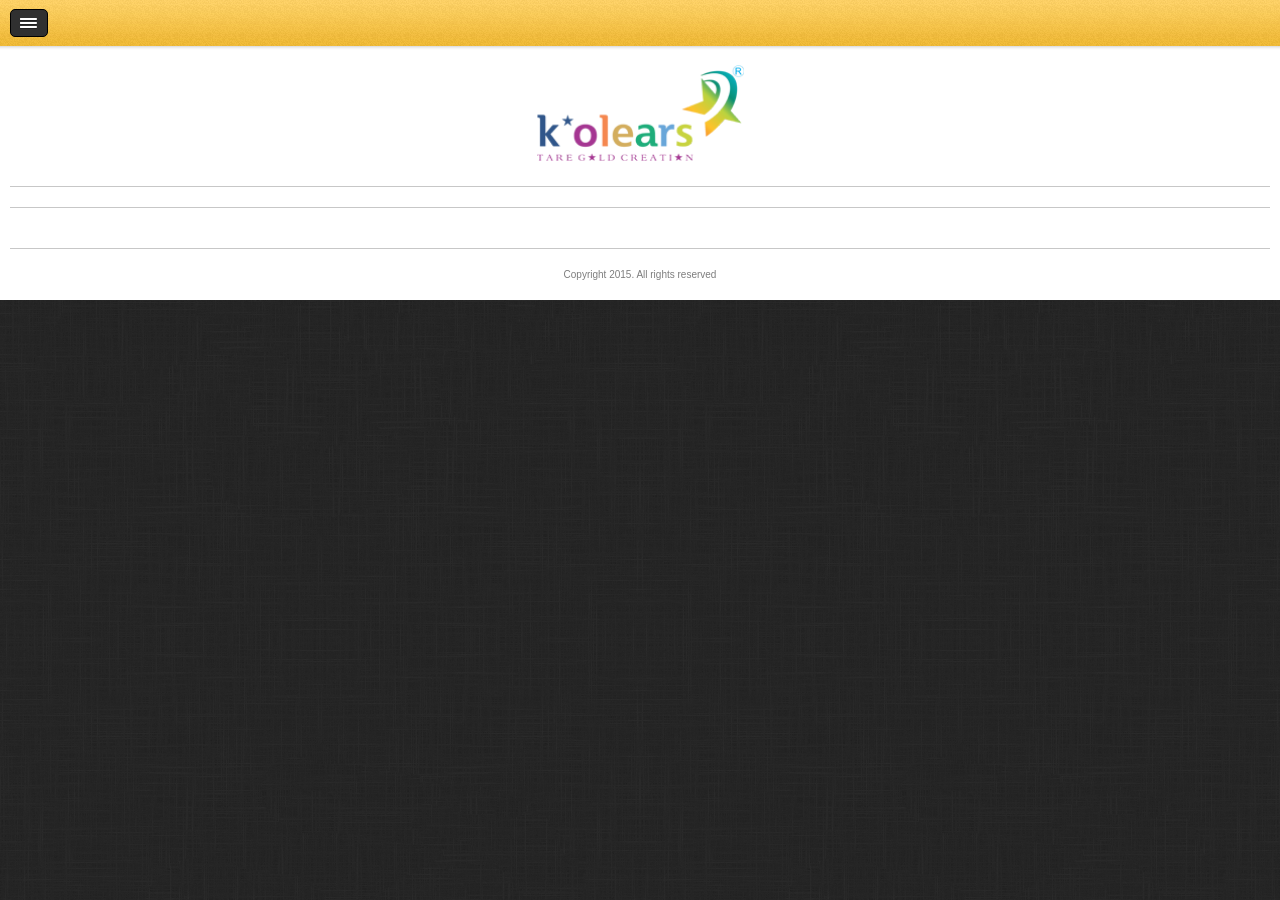
==== commit b66fc0a3: "newchanges1" ====
--- a/product_Details.html
+++ b/product_Details.html
@@ -51,92 +51,7 @@
     
 	<div class="container">
         <ul id="gallery" class="gallery">
-			<h4 id="cnc_jodi">Cnc Jodi</h4>
-            <li><a href="images/cnc_jodi/1/cnc_jodi500.jpg" title="Cnc Jodi"> 
-				<img src="images/cnc_jodi/1/cnc_jodi500.jpg" title="Cnc Jodi" alt="Cnc Jodi" /> 
-			</a></li> 
-			<li><a href="images/cnc_jodi/2/cnc_jodi500.jpg" title="Cnc Jodi" > 
-				<img src="images/cnc_jodi/2/cnc_jodi500.jpg" title="Cnc Jodi" alt="Cnc Jodi" /> 
-			</a> </li>
-			<li><a href="images/cnc_jodi/3/cnc_jodi500.jpg" title="Cnc Jodi" > 
-				<img src="images/cnc_jodi/3/cnc_jodi500.jpg" title="Cnc Jodi" alt="Cnc Jodi" /> 
-			</a></li>
-			<li><a href="images/cnc_jodi/4/cnc_jodi500.jpg" title="Cnc Jodi" > 
-				<img src="images/cnc_jodi/4/cnc_jodi500.jpg" title="Cnc Jodi" alt="Cnc Jodi" /> 
-			</a></li>
-			<li><a href="images/cnc_jodi/5/cnc_jodi500.jpg" title="Cnc Jodi" > 
-				<img src="images/cnc_jodi/5/cnc_jodi500.jpg" title="Cnc Jodi" alt="Cnc Jodi" /> 
-			</a></li> 
-			<li><a href="images/cnc_jodi/6/cnc_jodi500.jpg" title="Cnc Jodi"> 
-				<img src="images/cnc_jodi/6/cnc_jodi500.jpg" title="Cnc Jodi" alt="Cnc Jodi" /> 
-			</a></li>
-			<li><a href="images/cnc_jodi/7/cnc_jodi500.jpg" title="Cnc Jodi"> 
-				<img src="images/cnc_jodi/7/cnc_jodi500.jpg" title="Cnc Jodi" alt="Cnc Jodi" /> 
-			</a></li>
-			<li><a href="images/cnc_jodi/8/cnc_jodi500.jpg" title="Cnc Jodi"> 
-				<img src="images/cnc_jodi/8/cnc_jodi500.jpg" title="Cnc Jodi" alt="Cnc Jodi" /> 
-			</a></li>
-			<li><a href="images/cnc_jodi/9/cnc_jodi500.jpg" title="Cnc Jodi"> 
-				<img src="images/cnc_jodi/9/cnc_jodi500.jpg" title="Cnc Jodi" alt="Cnc Jodi" /> 
-			</a></li>
-			<li><a href="images/cnc_jodi/10/cnc_jodi500.jpg" title="Cnc Jodi"> 
-				<img src="images/cnc_jodi/10/cnc_jodi500.jpg" title="Cnc Jodi" alt="Cnc Jodi" /> 
-			</a></li>
-			<li><a href="images/cnc_jodi/11/cnc_jodi500.jpg" title="Cnc Jodi"> 
-				<img src="images/cnc_jodi/11/cnc_jodi500.jpg" title="Cnc Jodi" alt="Cnc Jodi" /> 
-			</a></li>
-			<li><a href="images/cnc_jodi/12/cnc_jodi500.jpg" title="Cnc Jodi"> 
-				<img src="images/cnc_jodi/12/cnc_jodi500.jpg" title="Cnc Jodi" alt="Cnc Jodi" /> 
-			</a></li>
-			<div class="clear"></div>
-			<h4 id="cnc_jota">Cnc Jota</h4>
-			<li><a href="images/cnc_jota/1/cnc_jota500.jpg" title="Cnc Jota"> 
-				<img src="images/cnc_jota/1/cnc_jota500.jpg" title="Cnc Jota" alt="Cnc Jota" /> 
-			</a></li> 
-			<li><a href="images/cnc_jota/2/cnc_jota500.jpg" title="Cnc Jota"> 
-				<img src="images/cnc_jota/2/cnc_jota500.jpg" title="Cnc Jota" alt="Cnc Jota" /> 
-			</a></li> 
-			<li><a href="images/cnc_jota/3/cnc_jota500.jpg" title="Cnc Jota"> 
-				<img src="images/cnc_jota/3/cnc_jota500.jpg" title="Cnc Jota" alt="Cnc Jota" /> 
-			</a></li>
-			<li><a href="images/cnc_jota/4/cnc_jota500.jpg" title="Cnc Jota"> 
-				<img src="images/cnc_jota/4/cnc_jota500.jpg" title="Cnc Jota" alt="Cnc Jota" /> 
-			</a></li>
-			<li><a href="images/cnc_jota/5/cnc_jota500.jpg" title="Cnc Jota"> 
-				<img src="images/cnc_jota/5/cnc_jota500.jpg" title="Cnc Jota" alt="Cnc Jota" /> 
-			</a></li>			
-			<div class="clear"></div>
-			<h4 id="cnc_kada">Cnc Kada</h4>
-			<li><a href="images/cnc_kada/1/cnc_kada500.jpg" title="Cnc Kada"> 
-                 <img src="images/cnc_kada/1/cnc_kada500.jpg" title="Cnc Kada" alt="Cnc Kada" /> 
-			</a></li> 
-			<li><a href="images/cnc_kada/2/cnc_kada500.jpg" title="Cnc Kada">
-				<img src="images/cnc_kada/2/cnc_kada500.jpg" title="Cnc Kada" alt="Cnc Kada" /> 
-			</a></li> 
-			<li><a href="images/cnc_kada/3/cnc_kada500.jpg" title="Cnc Kada">
-				<img src="images/cnc_kada/3/cnc_kada500.jpg" title="Cnc Kada" alt="Cnc Kada" /> 
-			</a></li>
-			<li><a href="images/cnc_kada/4/cnc_kada500.jpg" title="Cnc Kada">
-				<img src="images/cnc_kada/4/cnc_kada500.jpg" title="Cnc Kada" alt="Cnc Kada" /> 
-			</a></li>
-			<li><a href="images/cnc_kada/5/cnc_kada500.jpg" title="Cnc Kada">
-				<img src="images/cnc_kada/5/cnc_kada500.jpg" title="Cnc Kada" alt="Cnc Kada" /> 
-			</a></li> 
-			<li><a href="images/cnc_kada/6/cnc_kada500.jpg" title="Cnc Kada">
-				<img src="images/cnc_kada/6/cnc_kada500.jpg" title="Cnc Kada" alt="Cnc Kada" /> 
-			</a></li>
-			<li><a href="images/cnc_kada/7/cnc_kada500.jpg" title="Cnc Kada">
-				<img src="images/cnc_kada/7/cnc_kada500.jpg" title="Cnc Kada" alt="Cnc Kada" /> 
-			</a></li>
-			<li><a href="images/cnc_kada/8/cnc_kada500.jpg" title="Cnc Kada">
-				<img src="images/cnc_kada/8/cnc_kada500.jpg" title="Cnc Kada" alt="Cnc Kada" /> 
-			</a></li>
-			<li><a href="images/cnc_kada/9/cnc_kada500.jpg" title="Cnc Kada">
-				<img src="images/cnc_kada/9/cnc_kada500.jpg" title="Cnc Kada" alt="Cnc Kada" /> 
-			</a></li>
-			<li><a href="images/cnc_kada/10/cnc_kada500.jpg" title="Cnc Kada">
-				<img src="images/cnc_kada/10/cnc_kada500.jpg" title="Cnc Kada" alt="Cnc Kada" /> 
-			</a></li>			
+					
          </ul>
 	</div>    
      
@@ -158,30 +73,7 @@
 	
 	</div>
    
-    <!--<a class="menu-item menu-icon img" id="sub-menu-one" href="#">Bangles<strong></strong></a>    	
-		<div class="sub-menu-one">
-			<a href="cnc_bangles.html" class="sub-menu-item">CNC Bangles</a>
-			<a href="lp_bangle.html" class="sub-menu-item">Ladies Plain Bangles</a>
-			<a href="swarovski_bangles.html" class="sub-menu-item">Swarovski Bangles</a>
-		</div>
-	<a href="gent_bracelet.html" class="menu-item menu-icon img">Gents Bracelet</a>
-	<a href="ladie_bracelet.html" class="menu-item menu-icon img">Ladies Bracelet</a>
-	<a href="ladie_necklace.html" class="menu-item menu-icon img">Ladies Antique Necklace</a>
-	<a href="ladie_ant_set.html" class="menu-item menu-icon img">Ladies Antique Set</a>
-	<a href="la_pendant_set.html" class="menu-item menu-icon img">Ladies Pendant Set</a>			
-	<a href="#" id="sub-menu-two" class="menu-item menu-icon img">Ladies Mangalsutra<strong></strong></a>
-		<div class="sub-menu-two">
-			<a href="la_plain_mang.html" class="sub-menu-item">Ladies Plain Mangalsutra</a>
-			<a href="la_swarovski_mang.html" class="sub-menu-item">Ladies Swarovski Mangalsutra</a>
-		</div>
-	<a href="ladie_gent_ring.html" class="menu-item menu-icon img">Ladies With Gents Ring</a>
-	<a href="gift_pendant_chain.html" class="menu-item menu-icon img">Gift Pedant With Chain</a><a href="temple_jewellery.html" class="menu-item menu-icon img">Temple Jewellery</a>
-	<a href="#" class="menu-item menu-icon img" id="sub-menu-three">Kid's Corner<strong></strong></a>
-		<div class="sub-menu-three">
-			<a href="baby_pendant_chain.html" class="sub-menu-item">Baby Pendant With Chain</a>
-			<a href="bacha_kadli.html" class="sub-menu-item">Bacha Kadli</a>
-			<a href="bacha_ring.html" class="sub-menu-item">Bacha Ring</a>
-		</div>	-->
+    
 	
     </div>
 </div>
